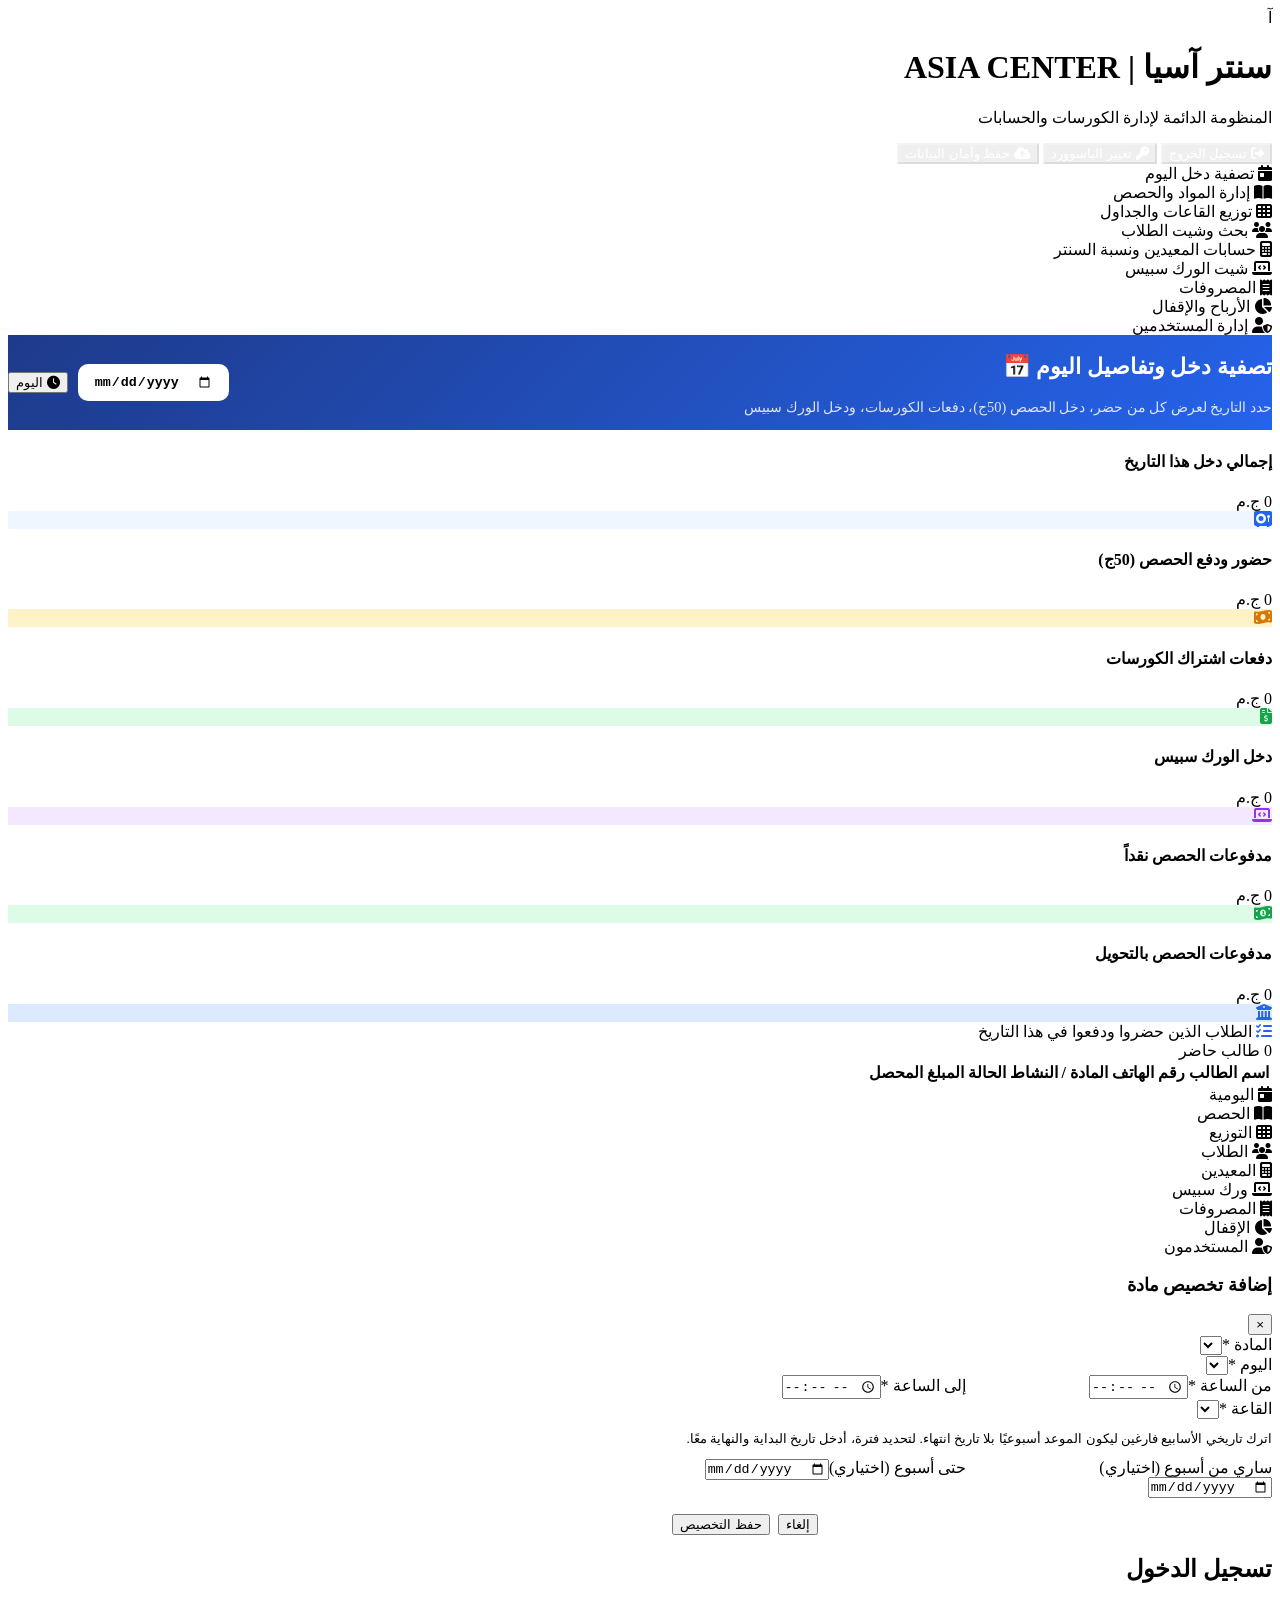
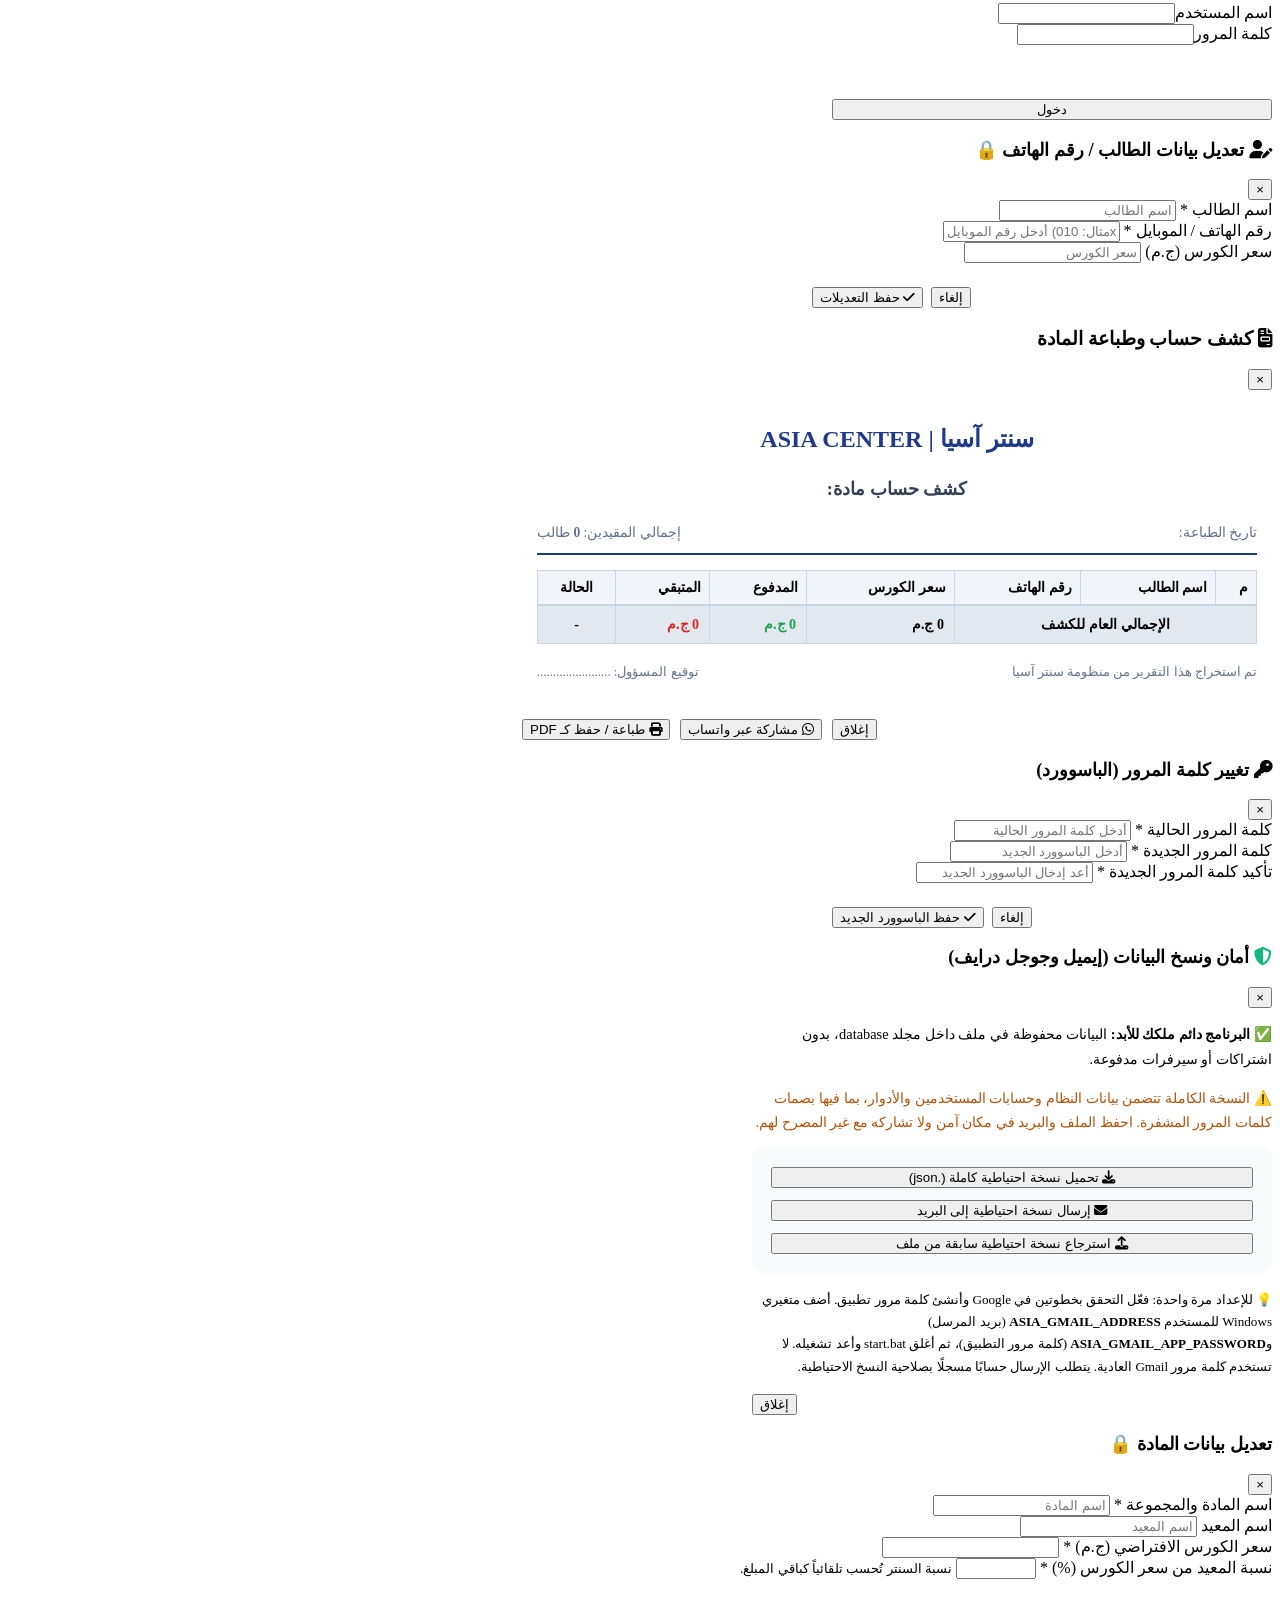
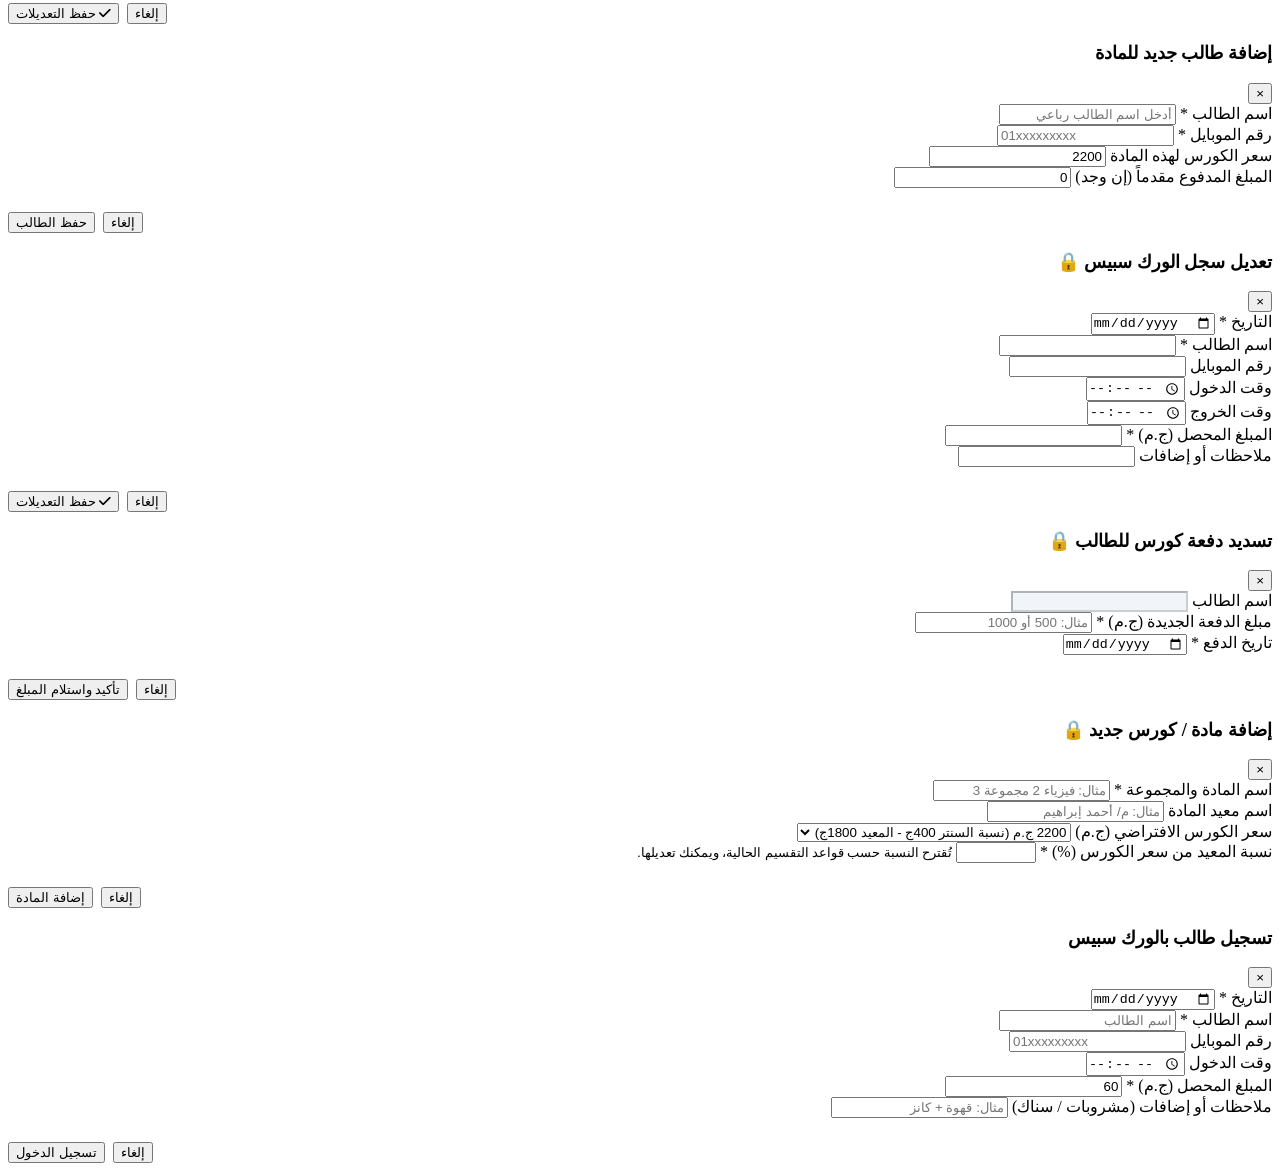
==== frontend/index.html @ b01e1845 "Add cash and transfer attendance tracking Co-authored-by: Copilot <223556219+Copilot@users.noreply.g" ====
<!DOCTYPE html>
<html lang="ar" dir="rtl">
<head>
<meta charset="UTF-8">
<meta name="viewport" content="width=device-width, initial-scale=1.0, maximum-scale=1.0, user-scalable=no">
<title>آسيا سنتر | ASIA CENTER</title>
<link rel="manifest" href="/manifest.json">
<meta name="apple-mobile-web-app-capable" content="yes">
<meta name="apple-mobile-web-app-status-bar-style" content="black-translucent">
<meta name="apple-mobile-web-app-title" content="آسيا">
<link rel="preconnect" href="https://fonts.googleapis.com">
<link rel="preconnect" href="https://fonts.gstatic.com" crossorigin>
<link href="https://fonts.googleapis.com/css2?family=Cairo:wght@400;600;700;800;900&display=swap" rel="stylesheet">
<link rel="stylesheet" href="https://cdnjs.cloudflare.com/ajax/libs/font-awesome/6.4.0/css/all.min.css">
<link rel="stylesheet" href="/css/style.css">
</head>
<body>
<header>
  <div class="brand">
    <div class="brand-logo">آ</div>
    <div>
      <h1>سنتر آسيا | ASIA CENTER</h1>
      <p>المنظومة الدائمة لإدارة الكورسات والحسابات</p>
    </div>
  </div>
  <div class="header-actions">
    <span id="current-user-label" style="color: white;"></span>
    <button class="btn btn-outline" style="color: white; border-color: rgba(255,255,255,0.25);" onclick="logoutUser()">
      <i class="fa-solid fa-right-from-bracket"></i> تسجيل الخروج
    </button>
    <button class="btn btn-outline" style="color: white; border-color: rgba(255,255,255,0.25);" onclick="openChangePasswordModal()">
      <i class="fa-solid fa-key"></i> تغيير الباسوورد
    </button>
    <button class="btn btn-outline" data-permission="backups.manage" style="color: white; border-color: rgba(255,255,255,0.25);" onclick="openBackupModal()">
      <i class="fa-solid fa-cloud-arrow-up"></i> حفظ وأمان البيانات
    </button>
  </div>
</header>

<div class="nav-bar">
  <div class="nav-item active" data-page-permission="data.view" onclick="switchTab('daily')"><i class="fa-solid fa-calendar-day"></i> تصفية دخل اليوم</div>
  <div class="nav-item" data-page-permission="courses.manage,students.manage,attendance.manage,payments.manage" onclick="switchTab('courses')"><i class="fa-solid fa-book-open"></i> إدارة المواد والحصص</div>
  <div class="nav-item" data-page-permission="courses.manage" onclick="switchTab('allocation')"><i class="fa-solid fa-table-cells"></i> توزيع القاعات والجداول</div>
  <div class="nav-item" data-page-permission="students.manage" onclick="switchTab('students')"><i class="fa-solid fa-users"></i> بحث وشيت الطلاب</div>
  <div class="nav-item" data-page-permission="courses.manage" onclick="switchTab('professors')"><i class="fa-solid fa-calculator"></i> حسابات المعيدين ونسبة السنتر</div>
  <div class="nav-item" data-page-permission="workspace.manage" onclick="switchTab('workspace')"><i class="fa-solid fa-laptop-code"></i> شيت الورك سبيس</div>
  <div class="nav-item" data-page-permission="expenses.manage" onclick="switchTab('expenses')"><i class="fa-solid fa-receipt"></i> المصروفات</div>
  <div class="nav-item" data-page-permission="closing.manage" onclick="switchTab('closing')"><i class="fa-solid fa-chart-pie"></i> الأرباح والإقفال</div>
  <div class="nav-item" data-permission="users.manage" onclick="switchTab('admin')"><i class="fa-solid fa-user-shield"></i> إدارة المستخدمين</div>
</div>

<div class="container">

  <!-- ================= TAB 1: DAILY FILTER & TODAY REVENUE ================= -->
  <section id="tab-daily" data-page-permission="data.view">
    <div class="box" style="background: linear-gradient(135deg, #1e3a8a, #2563eb); color: white;">
      <div style="display: flex; justify-content: space-between; align-items: center; flex-wrap: wrap; gap: 1rem;">
        <div>
          <h2 style="font-size: 1.4rem; font-weight: 800;">تصفية دخل وتفاصيل اليوم 📅</h2>
          <p style="opacity: 0.85; font-size: 0.9rem;">حدد التاريخ لعرض كل من حضر، دخل الحصص (50ج)، دفعات الكورسات، ودخل الورك سبيس</p>
        </div>
        <div style="display: flex; align-items: center; gap: 10px;">
          <input type="date" id="filter-date" class="form-control" style="padding: 0.6rem 1rem; border-radius: 10px; border: none; font-weight: bold; outline: none;" onchange="loadDailyReport()">
          <button class="btn btn-accent" onclick="setTodayDate()"><i class="fa-solid fa-clock"></i> اليوم</button>
        </div>
      </div>
    </div>

    <div class="stats-grid">
      <div class="stat-card">
        <div class="stat-info">
          <h4>إجمالي دخل هذا التاريخ</h4>
          <div class="stat-val" id="daily-total-income">0 ج.م</div>
        </div>
        <div class="stat-icon" style="background: #eff6ff; color: #2563eb;"><i class="fa-solid fa-vault"></i></div>
      </div>
      <div class="stat-card">
        <div class="stat-info">
          <h4>حضور ودفع الحصص (50ج)</h4>
          <div class="stat-val" id="daily-session-income">0 ج.م</div>
        </div>
        <div class="stat-icon" style="background: #fef3c7; color: #d97706;"><i class="fa-solid fa-money-bill-wave"></i></div>
      </div>
      <div class="stat-card">
        <div class="stat-info">
          <h4>دفعات اشتراك الكورسات</h4>
          <div class="stat-val" id="daily-course-income">0 ج.م</div>
        </div>
        <div class="stat-icon" style="background: #dcfce7; color: #16a34a;"><i class="fa-solid fa-file-invoice-dollar"></i></div>
      </div>
      <div class="stat-card">
        <div class="stat-info">
          <h4>دخل الورك سبيس</h4>
          <div class="stat-val" id="daily-ws-income">0 ج.م</div>
        </div>
        <div class="stat-icon" style="background: #f3e8ff; color: #9333ea;"><i class="fa-solid fa-laptop-code"></i></div>
      </div>
    </div>
    <div class="stats-grid">
      <div class="stat-card">
        <div class="stat-info">
          <h4>مدفوعات الحصص نقداً</h4>
          <div class="stat-val" id="daily-session-cash-income">0 ج.م</div>
        </div>
        <div class="stat-icon" style="background: #dcfce7; color: #16a34a;"><i class="fa-solid fa-money-bill-1-wave"></i></div>
      </div>
      <div class="stat-card">
        <div class="stat-info">
          <h4>مدفوعات الحصص بالتحويل</h4>
          <div class="stat-val" id="daily-session-transfer-income">0 ج.م</div>
        </div>
        <div class="stat-icon" style="background: #dbeafe; color: #2563eb;"><i class="fa-solid fa-building-columns"></i></div>
      </div>
    </div>

    <!-- Daily Details Breakdown -->
    <div class="box">
      <div class="box-header">
        <div class="box-title"><i class="fa-solid fa-list-check" style="color: #2563eb;"></i> الطلاب الذين حضروا ودفعوا في هذا التاريخ</div>
        <span class="badge badge-primary" id="daily-students-count">0 طالب حاضر</span>
      </div>
      <div class="table-responsive">
        <table>
          <thead>
            <tr>
              <th>اسم الطالب</th>
              <th>رقم الهاتف</th>
              <th>المادة / النشاط</th>
              <th>الحالة</th>
              <th>المبلغ المحصل</th>
            </tr>
          </thead>
          <tbody id="daily-table-body">
            <!-- Rendered by JS -->
          </tbody>
        </table>
      </div>
    </div>
  </section>

  <!-- ================= TAB 2: COURSES & SESSIONS ================= -->
  <section id="tab-courses" data-page-permission="courses.manage,students.manage,attendance.manage,payments.manage" style="display: none;">
    <div class="box">
      <div class="box-header">
        <div class="box-title"><i class="fa-solid fa-book" style="color: var(--primary-light);"></i> قائمة المواد والكورسات المتاحة</div>
        <div style="display: flex; gap: 10px; flex-wrap: wrap;">
          <div class="input-group">
            <i class="fa-solid fa-search"></i>
            <input type="text" id="course-search-input" placeholder="ابحث عن مادة..." oninput="filterCoursesList()">
          </div>
          <button class="btn btn-primary" onclick="openAddCourseModalWithLock()"><i class="fa-solid fa-plus"></i> إضافة مادة جديدة 🔒</button>
        </div>
      </div>
      <div class="table-responsive">
        <table>
          <thead>
            <tr>
              <th>المادة</th>
              <th>المعيد</th>
              <th>عدد الطلاب</th>
              <th>سعر الكورس</th>
              <th>نسبة المعيد</th>
              <th>المحصل للكورس</th>
              <th>محصل الحصص نقداً</th>
              <th>محصل الحصص تحويلاً</th>
              <th>الإجراءات</th>
            </tr>
          </thead>
          <tbody id="courses-table-body">
            <!-- Rendered by JS -->
          </tbody>
        </table>
      </div>
    </div>

    <!-- Active Session Manager Modal / View -->
    <div id="active-course-box" class="box" style="display: none; border: 2px solid var(--primary-light);">
      <div class="box-header">
        <div>
          <span class="badge badge-primary" id="session-badge">تسجيل الحصة</span>
          <h3 id="current-course-title" style="font-size: 1.3rem; margin-top: 5px;">اسم المادة</h3>
        </div>
        <div style="display: flex; gap: 8px; flex-wrap: wrap;">
          <input type="date" id="session-date-input" style="padding: 0.5rem; border-radius: 8px; border: 1px solid var(--border);" onchange="if (currentCourseIndex !== null) renderCourseStudents(currentCourseIndex)">
          <button class="btn btn-primary" onclick="openPrintCourseSheet()"><i class="fa-solid fa-print"></i> كشف وطباعة المادة</button>
          <button class="btn btn-success" onclick="openAddStudentToCourseModalWithLock()"><i class="fa-solid fa-user-plus"></i> إضافة طالب 🔒</button>
          <button class="btn btn-outline" onclick="closeCourseSession()"><i class="fa-solid fa-xmark"></i> إغلاق</button>
        </div>
      </div>
      
      <p style="font-size: 0.85rem; color: var(--text-muted); margin-bottom: 1rem;">
        💡 <b>حماية النظام:</b> يمكنك تسجيل الحضور وتحصيل الـ 50 فوراً، ولكن <u>التعديل بعد الدفع أو إلغاء الحضور أو حذف الطالب</u> محمي بالباسوورد لضمان عدم التلاعب.
      </p>

      <div class="table-responsive">
        <table>
          <thead>
            <tr>
              <th>م</th>
              <th>اسم الطالب</th>
              <th>رقم الهاتف</th>
              <th>سعر الكورس</th>
              <th>المدفوع للكورس</th>
              <th>المتبقي</th>
              <th>تسديد دفعة</th>
              <th>حضر اليوم؟</th>
              <th>نقداً 50ج؟</th>
              <th>تحويل 50ج؟</th>
              <th>تعديل</th>
              <th>إجراءات</th>
            </tr>
          </thead>
          <tbody id="course-students-body">
            <!-- Rendered by JS -->
          </tbody>
        </table>
      </div>
    </div>
  </section>

  <section id="tab-allocation" data-page-permission="courses.manage" style="display: none;">
    <div class="box">
      <div class="box-header">
        <div>
          <div class="box-title"><i class="fa-solid fa-table-cells" style="color: var(--primary-light);"></i> توزيع المواد على القاعات والجدول الأسبوعي</div>
          <p style="font-size:.88rem;color:var(--text-muted);margin-top:.35rem;">عرض أسبوعي من السبت إلى الجمعة. يمكن تخصيص أكثر من موعد للمادة وتحديد فترة الأسابيع.</p>
        </div>
        <button class="btn btn-primary" data-permission="courses.manage" onclick="openAllocationModal()"><i class="fa-solid fa-plus"></i> إضافة تخصيص</button>
      </div>
      <div id="allocation-room-filters" class="allocation-room-filters" aria-label="تصفية الجدول حسب القاعة"></div>
      <div id="allocation-matrix" class="allocation-matrix"></div>
    </div>

    <div class="box">
      <div class="box-header">
        <div>
          <div class="box-title"><i class="fa-solid fa-door-open" style="color:var(--accent);"></i> إدارة القاعات</div>
          <p style="font-size:.88rem;color:var(--text-muted);margin-top:.35rem;">أضف أسماء القاعات لاستخدامها في التخصيصات. لا يمكن حذف قاعة مرتبطة بموعد.</p>
        </div>
      </div>
      <form onsubmit="addAllocationRoom(event)" data-permission="courses.manage" style="display:flex;gap:.7rem;flex-wrap:wrap;align-items:end;">
        <div class="form-group" style="margin:0;min-width:220px;">
          <label for="allocation-room-name">اسم القاعة</label>
          <input id="allocation-room-name" maxlength="80" required placeholder="مثال: القاعة 1">
        </div>
        <button class="btn btn-primary" type="submit"><i class="fa-solid fa-plus"></i> إضافة قاعة</button>
      </form>
      <div id="allocation-rooms-list" style="display:flex;gap:.6rem;flex-wrap:wrap;margin-top:1rem;"></div>
    </div>
  </section>

  <!-- ================= TAB 3: SEARCH ALL STUDENTS ================= -->
  <section id="tab-students" data-page-permission="students.manage" style="display: none;">
    <div class="box">
      <div class="box-header">
        <div class="box-title"><i class="fa-solid fa-address-book" style="color: var(--primary-light);"></i> الاستعلام الشامل عن الطلاب والمواد المسجلة</div>
        <div class="input-group">
          <i class="fa-solid fa-search"></i>
          <input type="text" id="global-student-search" placeholder="ابحث باسم الطالب أو رقم الهاتف..." oninput="renderStudentsDirectory()">
        </div>
      </div>
      <div class="stats-grid">
        <div class="stat-card">
          <div class="stat-info">
            <h4>إجمالي مدفوعات الحصص نقداً</h4>
            <div class="stat-val" id="students-session-cash-income">0 ج.م</div>
          </div>
          <div class="stat-icon" style="background: #dcfce7; color: #16a34a;"><i class="fa-solid fa-money-bill-1-wave"></i></div>
        </div>
        <div class="stat-card">
          <div class="stat-info">
            <h4>إجمالي مدفوعات الحصص بالتحويل</h4>
            <div class="stat-val" id="students-session-transfer-income">0 ج.م</div>
          </div>
          <div class="stat-icon" style="background: #dbeafe; color: #2563eb;"><i class="fa-solid fa-building-columns"></i></div>
        </div>
      </div>
      <div id="students-directory-results">
        <!-- Rendered by JS -->
      </div>
    </div>
  </section>

  <!-- ================= TAB 4: PROFESSORS & REVENUE SPLIT ================= -->
  <section id="tab-professors" data-page-permission="courses.manage" style="display: none;">
    <div class="box">
      <div class="box-header">
        <div>
          <div class="box-title"><i class="fa-solid fa-scale-balanced" style="color: var(--accent);"></i> تفاصيل حصة السنتر ونسبة المعيد لكل مادة</div>
          <p style="font-size: 0.85rem; color: var(--text-muted); margin-top: 4px;">
            تحدد نسبة المعيد لكل مادة، ويحصل السنتر على النسبة المتبقية من سعر الكورس لكل طالب.
          </p>
        </div>
      </div>
      <div class="table-responsive">
        <table>
          <thead>
            <tr>
              <th>المادة</th>
              <th>المعيد</th>
              <th>سعر الكورس</th>
              <th>نسبة المعيد</th>
              <th>عدد الطلاب</th>
              <th>إجمالي المستحق</th>
              <th>المحصل الفعلي</th>
              <th>نسبة السنتر (المكان)</th>
              <th>مستحق المعيد الصافي</th>
            </tr>
          </thead>
          <tbody id="professors-table-body">
            <!-- Rendered by JS -->
          </tbody>
        </table>
      </div>
    </div>
  </section>

  <!-- ================= TAB 5: WORKSPACE ================= -->
  <section id="tab-workspace" data-page-permission="workspace.manage" style="display: none;">
    <div class="box">
      <div class="box-header">
        <div class="box-title"><i class="fa-solid fa-laptop-code" style="color: #9333ea;"></i> شيت الورك سبيس (تسجيل اليومية والحسابات)</div>
        <div style="display: flex; gap: 8px;">
          <button class="btn btn-primary" onclick="openAddWorkspaceModal()"><i class="fa-solid fa-plus"></i> تسجيل طالب بالورك سبيس</button>
        </div>
      </div>
      <div class="table-responsive">
        <table>
          <thead>
            <tr>
              <th>التاريخ</th>
              <th>اسم الطالب</th>
              <th>رقم الموبايل</th>
              <th>وقت الدخول</th>
              <th>وقت الخروج</th>
              <th>إضافات / مشروبات</th>
              <th>المبلغ المحصل</th>
              <th>إجراءات</th>
            </tr>
          </thead>
          <tbody id="workspace-table-body">
            <!-- Rendered by JS -->
          </tbody>
        </table>
      </div>
    </div>
  </section>

  <!-- ================= TAB 6: EXPENSES ================= -->
  <section id="tab-expenses" data-page-permission="expenses.manage" style="display: none;">
    <div class="box">
      <div class="box-header">
        <div class="box-title"><i class="fa-solid fa-receipt" style="color: var(--danger);"></i> تسجيل المصروفات</div>
      </div>
      <form id="expense-form" onsubmit="saveExpense(event)" style="display: grid; grid-template-columns: repeat(auto-fit, minmax(180px, 1fr)); gap: 1rem; align-items: end;">
        <div class="form-group" style="margin-bottom: 0;">
          <label for="expense-date">التاريخ *</label>
          <input type="date" id="expense-date" required>
        </div>
        <div class="form-group" style="margin-bottom: 0;">
          <label for="expense-name">اسم المصروف *</label>
          <input type="text" id="expense-name" maxlength="120" placeholder="مثال: فاتورة كهرباء" required>
        </div>
        <div class="form-group" style="margin-bottom: 0;">
          <label for="expense-amount">المبلغ (ج.م) *</label>
          <input type="number" id="expense-amount" min="0.01" step="0.01" placeholder="0.00" required>
        </div>
        <div class="form-group" style="margin-bottom: 0;">
          <label for="expense-type">النوع *</label>
          <input type="text" id="expense-type" maxlength="80" placeholder="مثال: مرافق، صيانة، مستلزمات" required>
        </div>
        <button class="btn btn-primary" type="submit"><i class="fa-solid fa-plus"></i> حفظ المصروف</button>
      </form>
    </div>
    <div class="box">
      <div class="box-header">
        <div class="box-title"><i class="fa-solid fa-list" style="color: var(--primary-light);"></i> سجل المصروفات</div>
        <span class="badge badge-danger" id="expenses-total">إجمالي المصروفات: 0 ج.م</span>
      </div>
      <div class="table-responsive">
        <table>
          <thead>
            <tr>
              <th>التاريخ</th>
              <th>اسم المصروف</th>
              <th>النوع</th>
              <th>المبلغ</th>
              <th>إجراءات</th>
            </tr>
          </thead>
          <tbody id="expenses-table-body">
            <!-- Rendered by JS -->
          </tbody>
        </table>
      </div>
    </div>
  </section>

  <!-- ================= TAB 7: PROFIT AND CLOSING ================= -->
  <section id="tab-closing" data-page-permission="closing.manage" style="display: none;">
    <div class="box">
      <div class="box-header">
        <div>
          <div class="box-title"><i class="fa-solid fa-users-gear" style="color: var(--primary-light);"></i> الملاك ونسب الأرباح</div>
          <p style="font-size: 0.85rem; color: var(--text-muted); margin-top: 4px;">نسب الملاك تُحتسب من صافي ربح الفترة. أي نسبة متبقية تبقى ربحاً محتجزاً للمركز.</p>
        </div>
      </div>
      <form id="owner-form" onsubmit="addOwner(event)" style="display: grid; grid-template-columns: repeat(auto-fit, minmax(180px, 1fr)); gap: 1rem; align-items: end;">
        <div class="form-group" style="margin-bottom: 0;">
          <label for="owner-name">اسم المالك *</label>
          <input type="text" id="owner-name" maxlength="120" required>
        </div>
        <div class="form-group" style="margin-bottom: 0;">
          <label for="owner-percentage">نسبة المالك من الربح (%) *</label>
          <input type="number" id="owner-percentage" min="0.01" max="100" step="0.01" required>
        </div>
        <button class="btn btn-primary" type="submit"><i class="fa-solid fa-plus"></i> إضافة مالك</button>
      </form>
      <div class="table-responsive" style="margin-top: 1.2rem;">
        <table>
          <thead><tr><th>المالك</th><th>نسبة الربح</th><th>إجراءات</th></tr></thead>
          <tbody id="owners-table-body"></tbody>
        </table>
      </div>
    </div>

    <div class="box">
      <div class="box-header">
        <div>
          <div class="box-title"><i class="fa-solid fa-calculator" style="color: var(--success);"></i> حساب دخل وأرباح الفترة</div>
          <p style="font-size: 0.85rem; color: var(--text-muted); margin-top: 4px;">يُحسب دخل الكورسات من المبالغ المحصلة بعد خصم نسبة المعيد، إضافة إلى دخل الحصص والورك سبيس، ثم تُخصم المصروفات المسجلة خلال الفترة. عند الخسارة لا تُصرف حصص للملاك، وتظهر الخسارة على المركز.</p>
        </div>
      </div>
      <div style="display: grid; grid-template-columns: repeat(auto-fit, minmax(180px, 1fr)); gap: 1rem; align-items: end;">
        <div class="form-group" style="margin-bottom: 0;">
          <label for="closing-start-date">من تاريخ *</label>
          <input type="date" id="closing-start-date" required>
        </div>
        <div class="form-group" style="margin-bottom: 0;">
          <label for="closing-end-date">إلى تاريخ *</label>
          <input type="date" id="closing-end-date" required>
        </div>
        <button class="btn btn-outline" onclick="previewClosing()" type="button"><i class="fa-solid fa-magnifying-glass-chart"></i> حساب المعاينة</button>
        <button class="btn btn-primary" onclick="createClosingWithLock()" type="button"><i class="fa-solid fa-file-circle-check"></i> إنشاء إقفال للفترة</button>
      </div>
      <div id="closing-preview" style="display: none; margin-top: 1.2rem;"></div>
    </div>

    <div class="box">
      <div class="box-header">
        <div class="box-title"><i class="fa-solid fa-clipboard-check" style="color: var(--accent);"></i> سجل الإقفالات والتوزيعات</div>
      </div>
      <div id="closings-list"></div>
    </div>
  </section>

  <section id="tab-admin" data-permission="users.manage" style="display: none;">
    <div class="box">
      <div class="box-header">
        <div class="box-title"><i class="fa-solid fa-users-gear" style="color: var(--primary-light);"></i> المستخدمون والصلاحيات</div>
      </div>
      <form id="admin-user-form" onsubmit="saveAdminUser(event)" style="display: grid; grid-template-columns: repeat(auto-fit, minmax(170px, 1fr)); gap: 1rem; align-items: end;">
        <input type="hidden" id="admin-user-original">
        <div class="form-group" style="margin: 0;"><label for="admin-user-name">اسم المستخدم</label><input id="admin-user-name" required minlength="3" maxlength="40"></div>
        <div class="form-group" style="margin: 0;"><label for="admin-user-password">كلمة المرور (12 حرفًا على الأقل)</label><input id="admin-user-password" type="password" minlength="12" autocomplete="new-password"></div>
        <div class="form-group" style="margin: 0;"><label for="admin-user-role">الدور</label><select id="admin-user-role" required></select></div>
        <label style="display:flex;gap:.5rem;align-items:center;"><input type="checkbox" id="admin-user-active" checked> حساب نشط</label>
        <button class="btn btn-primary" type="submit">حفظ المستخدم</button>
        <button class="btn btn-outline" type="button" onclick="resetAdminUserForm()">إلغاء التعديل</button>
      </form>
      <div class="table-responsive" style="margin-top: 1rem;">
        <table><thead><tr><th>المستخدم</th><th>الدور</th><th>الحالة</th><th>إجراءات</th></tr></thead><tbody id="admin-users-body"></tbody></table>
      </div>
    </div>
    <div class="box">
      <div class="box-header"><div class="box-title"><i class="fa-solid fa-shield-halved"></i> الأدوار والصلاحيات</div></div>
      <form id="admin-role-form" onsubmit="saveAdminRole(event)">
        <input type="hidden" id="admin-role-id">
        <div class="form-group"><label for="admin-role-name">اسم الدور</label><input id="admin-role-name" required maxlength="80"></div>
        <p style="color:var(--text-muted);font-size:.86rem;">تتطلب صلاحيات إدارة البيانات صلاحية عرض بيانات النظام.</p>
        <div id="admin-permission-options" style="display:grid;grid-template-columns:repeat(auto-fit,minmax(210px,1fr));gap:.7rem;margin:1rem 0;"></div>
        <button class="btn btn-primary" type="submit">حفظ الدور</button>
        <button class="btn btn-outline" type="button" onclick="resetAdminRoleForm()">دور جديد</button>
      </form>
      <div id="admin-roles-list" style="margin-top:1rem;"></div>
    </div>
  </section>

  <section id="tab-access-denied" style="display: none;">
    <div class="box">
      <div class="box-title">لا توجد صلاحية لعرض بيانات النظام</div>
      <p style="margin-top:.6rem;color:var(--text-muted);">اطلب من مدير النظام إضافة صلاحية عرض بيانات النظام إلى دورك.</p>
    </div>
  </section>

</div>

<!-- BOTTOM BAR FOR MOBILE -->
<div class="bottom-bar">
  <div class="bottom-bar-item active" data-page-permission="data.view" onclick="switchTab('daily')"><i class="fa-solid fa-calendar-day"></i> اليومية</div>
  <div class="bottom-bar-item" data-page-permission="courses.manage,students.manage,attendance.manage,payments.manage" onclick="switchTab('courses')"><i class="fa-solid fa-book-open"></i> الحصص</div>
  <div class="bottom-bar-item" data-page-permission="courses.manage" onclick="switchTab('allocation')"><i class="fa-solid fa-table-cells"></i> التوزيع</div>
  <div class="bottom-bar-item" data-page-permission="students.manage" onclick="switchTab('students')"><i class="fa-solid fa-users"></i> الطلاب</div>
  <div class="bottom-bar-item" data-page-permission="courses.manage" onclick="switchTab('professors')"><i class="fa-solid fa-calculator"></i> المعيدين</div>
  <div class="bottom-bar-item" data-page-permission="workspace.manage" onclick="switchTab('workspace')"><i class="fa-solid fa-laptop-code"></i> ورك سبيس</div>
  <div class="bottom-bar-item" data-page-permission="expenses.manage" onclick="switchTab('expenses')"><i class="fa-solid fa-receipt"></i> المصروفات</div>
  <div class="bottom-bar-item" data-page-permission="closing.manage" onclick="switchTab('closing')"><i class="fa-solid fa-chart-pie"></i> الإقفال</div>
  <div class="bottom-bar-item" data-permission="users.manage" onclick="switchTab('admin')"><i class="fa-solid fa-user-shield"></i> المستخدمون</div>
</div>

<!-- ================= MODALS ================= -->
<div class="modal-overlay" id="modal-allocation">
  <div class="modal" style="max-width:600px;">
    <div class="modal-header">
      <h3 id="allocation-modal-title" style="font-size:1.15rem;font-weight:800;">إضافة تخصيص مادة</h3>
      <button class="modal-close" onclick="closeModal('modal-allocation')">&times;</button>
    </div>
    <input type="hidden" id="allocation-id">
    <div class="form-group"><label for="allocation-course">المادة *</label><select id="allocation-course" required></select></div>
    <div class="form-group"><label for="allocation-day">اليوم *</label><select id="allocation-day" required></select></div>
    <div style="display:grid;grid-template-columns:repeat(auto-fit,minmax(160px,1fr));gap:.8rem;">
      <div class="form-group"><label for="allocation-start">من الساعة *</label><input type="time" id="allocation-start" required></div>
      <div class="form-group"><label for="allocation-end">إلى الساعة *</label><input type="time" id="allocation-end" required></div>
    </div>
    <div class="form-group"><label for="allocation-room">القاعة *</label><select id="allocation-room" required></select></div>
    <p style="font-size:.84rem;color:var(--text-muted);margin:.7rem 0;">اترك تاريخي الأسابيع فارغين ليكون الموعد أسبوعيًا بلا تاريخ انتهاء. لتحديد فترة، أدخل تاريخ البداية والنهاية معًا.</p>
    <div style="display:grid;grid-template-columns:repeat(auto-fit,minmax(180px,1fr));gap:.8rem;">
      <div class="form-group"><label for="allocation-week-start">ساري من أسبوع (اختياري)</label><input type="date" id="allocation-week-start"></div>
      <div class="form-group"><label for="allocation-week-end">حتى أسبوع (اختياري)</label><input type="date" id="allocation-week-end"></div>
    </div>
    <div style="display:flex;gap:8px;justify-content:flex-end;margin-top:1rem;">
      <button class="btn btn-outline" onclick="closeModal('modal-allocation')">إلغاء</button>
      <button class="btn btn-primary" onclick="saveAllocation()">حفظ التخصيص</button>
    </div>
  </div>
</div>

<div class="modal-overlay open" id="modal-auth" style="z-index: 5000;">
  <div class="modal" style="max-width: 440px;">
    <h2 id="auth-title">تسجيل الدخول</h2>
    <p id="auth-description" style="margin: .7rem 0 1.2rem;"></p>
    <form id="auth-form" onsubmit="submitAuthForm(event)">
      <div class="form-group"><label for="auth-username">اسم المستخدم</label><input id="auth-username" required autocomplete="username"></div>
      <div class="form-group"><label for="auth-password">كلمة المرور</label><input id="auth-password" type="password" required autocomplete="current-password"></div>
      <div id="auth-confirm-group" class="form-group" style="display:none;"><label for="auth-confirm-password">تأكيد كلمة المرور</label><input id="auth-confirm-password" type="password" autocomplete="new-password"></div>
      <p id="auth-error" role="alert" style="color:#dc2626;min-height:1.4em;"></p>
      <button class="btn btn-primary" id="auth-submit" type="submit" style="width:100%;">دخول</button>
    </form>
  </div>
</div>
<!-- Modal Edit Student Info (Phone & Name) -->
<div class="modal-overlay" id="modal-edit-student" style="z-index: 1600;">
  <div class="modal" style="max-width: 460px;">
    <div class="modal-header">
      <h3 style="font-size: 1.15rem; font-weight: 800;"><i class="fa-solid fa-user-pen" style="color: var(--primary-light);"></i> تعديل بيانات الطالب / رقم الهاتف 🔒</h3>
      <button class="modal-close" onclick="closeModal('modal-edit-student')">&times;</button>
    </div>
    <input type="hidden" id="edit-stu-idx">
    <div class="form-group">
      <label>اسم الطالب *</label>
      <input type="text" id="edit-stu-name" placeholder="اسم الطالب">
    </div>
    <div class="form-group">
      <label>رقم الهاتف / الموبايل *</label>
      <input type="tel" id="edit-stu-phone" placeholder="أدخل رقم الموبايل (مثال: 010xxxxxxxx)">
    </div>
    <div class="form-group">
      <label>سعر الكورس (ج.م)</label>
      <input type="number" id="edit-stu-fee" placeholder="سعر الكورس">
    </div>
    <div style="display: flex; gap: 8px; justify-content: flex-end; margin-top: 1.5rem;">
      <button class="btn btn-outline" onclick="closeModal('modal-edit-student')">إلغاء</button>
      <button class="btn btn-primary" onclick="saveEditedStudent()"><i class="fa-solid fa-check"></i> حفظ التعديلات</button>
    </div>
  </div>
</div>

<!-- Modal Printable Course Sheet & Share -->
<div class="modal-overlay" id="modal-print-course" style="z-index: 1700;">
  <div class="modal" style="max-width: 750px; width: 95%;">
    <div class="modal-header no-print">
      <h3 style="font-size: 1.2rem; font-weight: 800;"><i class="fa-solid fa-file-invoice" style="color: var(--primary-light);"></i> كشف حساب وطباعة المادة</h3>
      <button class="modal-close" onclick="closeModal('modal-print-course')">&times;</button>
    </div>

    <!-- Printable Area -->
    <div id="printable-sheet-area" style="background: white; padding: 15px; border-radius: 10px;">
      <div style="text-align: center; border-bottom: 2px solid #1e3a8a; padding-bottom: 12px; margin-bottom: 15px;">
        <h2 style="color: #1e3a8a; font-size: 1.5rem; font-weight: 900; margin-bottom: 3px;">سنتر آسيا | ASIA CENTER</h2>
        <h4 id="print-sheet-title" style="color: #334155; font-size: 1.15rem; font-weight: 700;">كشف حساب مادة: </h4>
        <div style="display: flex; justify-content: space-between; font-size: 0.85rem; color: #64748b; margin-top: 8px;">
          <span>تاريخ الطباعة: <b id="print-sheet-date"></b></span>
          <span>إجمالي المقيدين: <b id="print-sheet-count">0</b> طالب</span>
        </div>
      </div>

      <div class="table-responsive">
        <table style="width: 100%; border-collapse: collapse; font-size: 0.88rem; text-align: right;">
          <thead>
            <tr style="background: #f1f5f9; border-bottom: 2px solid #cbd5e1;">
              <th style="padding: 8px; border: 1px solid #cbd5e1;">م</th>
              <th style="padding: 8px; border: 1px solid #cbd5e1;">اسم الطالب</th>
              <th style="padding: 8px; border: 1px solid #cbd5e1;">رقم الهاتف</th>
              <th style="padding: 8px; border: 1px solid #cbd5e1;">سعر الكورس</th>
              <th style="padding: 8px; border: 1px solid #cbd5e1;">المدفوع</th>
              <th style="padding: 8px; border: 1px solid #cbd5e1;">المتبقي</th>
              <th style="padding: 8px; border: 1px solid #cbd5e1; text-align: center;">الحالة</th>
            </tr>
          </thead>
          <tbody id="print-sheet-tbody">
            <!-- Rendered by JS -->
          </tbody>
          <tfoot>
            <tr style="background: #e2e8f0; font-weight: bold; border-top: 2px solid #94a3b8;">
              <td colspan="3" style="padding: 10px; border: 1px solid #cbd5e1; text-align: center;">الإجمالي العام للكشف</td>
              <td id="print-total-fee" style="padding: 10px; border: 1px solid #cbd5e1;">0 ج.م</td>
              <td id="print-total-paid" style="padding: 10px; border: 1px solid #cbd5e1; color: #16a34a;">0 ج.م</td>
              <td id="print-total-rem" style="padding: 10px; border: 1px solid #cbd5e1; color: #dc2626;">0 ج.م</td>
              <td id="print-total-status" style="padding: 10px; border: 1px solid #cbd5e1; text-align: center;">-</td>
            </tr>
          </tfoot>
        </table>
      </div>

      <div style="margin-top: 20px; font-size: 0.8rem; color: #64748b; display: flex; justify-content: space-between;">
        <span>تم استخراج هذا التقرير من منظومة سنتر آسيا</span>
        <span>توقيع المسؤول: .......................</span>
      </div>
    </div>

    <!-- Modal Actions (Hidden in Print) -->
    <div class="no-print" style="display: flex; gap: 10px; justify-content: flex-end; margin-top: 1.5rem; flex-wrap: wrap;">
      <button class="btn btn-outline" onclick="closeModal('modal-print-course')">إغلاق</button>
      <button class="btn btn-accent" onclick="shareCourseSheetWhatsApp()"><i class="fa-brands fa-whatsapp"></i> مشاركة عبر واتساب</button>
      <button class="btn btn-primary" onclick="window.print()"><i class="fa-solid fa-print"></i> طباعة / حفظ كـ PDF</button>
    </div>
  </div>
</div>


<!-- Modal Change Password -->
<div class="modal-overlay" id="modal-change-password" style="z-index: 1500;">
  <div class="modal" style="max-width: 440px;">
    <div class="modal-header">
      <h3 style="font-size: 1.15rem; font-weight: 800;"><i class="fa-solid fa-key" style="color: var(--accent);"></i> تغيير كلمة المرور (الباسوورد)</h3>
      <button class="modal-close" onclick="closeModal('modal-change-password')">&times;</button>
    </div>
    <div class="form-group">
      <label>كلمة المرور الحالية *</label>
      <input type="password" id="current-pwd-input" placeholder="أدخل كلمة المرور الحالية">
    </div>
    <div class="form-group">
      <label>كلمة المرور الجديدة *</label>
      <input type="password" id="new-pwd-input" placeholder="أدخل الباسوورد الجديد">
    </div>
    <div class="form-group">
      <label>تأكيد كلمة المرور الجديدة *</label>
      <input type="password" id="confirm-pwd-input" placeholder="أعد إدخال الباسوورد الجديد">
    </div>
    <div style="display: flex; gap: 8px; justify-content: flex-end; margin-top: 1.5rem;">
      <button class="btn btn-outline" onclick="closeModal('modal-change-password')">إلغاء</button>
      <button class="btn btn-success" onclick="saveNewPassword()"><i class="fa-solid fa-check"></i> حفظ الباسوورد الجديد</button>
    </div>
  </div>
</div>

<!-- Modal Cloud & Backup Info -->
<div class="modal-overlay" id="modal-backup-info" style="z-index: 1500;">
  <div class="modal" style="max-width: 520px;">
    <div class="modal-header">
      <h3 style="font-size: 1.15rem; font-weight: 800;"><i class="fa-solid fa-shield-halved" style="color: #10b981;"></i> أمان ونسخ البيانات (إيميل وجوجل درايف)</h3>
      <button class="modal-close" onclick="closeModal('modal-backup-info')">&times;</button>
    </div>
    <div style="font-size: 0.9rem; line-height: 1.7; color: var(--text);">
      <p style="margin-bottom: 0.8rem;">
        ✅ <b>البرنامج دائم ملكك للأبد:</b> البيانات محفوظة في ملف داخل مجلد database، بدون اشتراكات أو سيرفرات مدفوعة.
      </p>
      <p style="margin-bottom: 0.8rem; color: #b45309;">
        ⚠️ النسخة الكاملة تتضمن بيانات النظام وحسابات المستخدمين والأدوار، بما فيها بصمات كلمات المرور المشفرة. احفظ الملف والبريد في مكان آمن ولا تشاركه مع غير المصرح لهم.
      </p>
      <div style="background: #f8fafc; padding: 1.2rem; border-radius: 12px; border: 1px solid var(--border); margin-bottom: 1rem; display: flex; flex-direction: column; gap: 0.75rem;">
        <button class="btn btn-primary" onclick="exportDataBackup()"><i class="fa-solid fa-download"></i> تحميل نسخة احتياطية كاملة (.json)</button>
        <button class="btn btn-accent" onclick="sendBackupToEmail()"><i class="fa-solid fa-envelope"></i> إرسال نسخة احتياطية إلى البريد</button>
        <button class="btn btn-outline" onclick="document.getElementById('import-file-input').click()"><i class="fa-solid fa-upload"></i> استرجاع نسخة احتياطية سابقة من ملف</button>
        <input type="file" id="import-file-input" style="display: none;" accept=".json" onchange="importDataBackup(event)">
      </div>
      <p style="font-size: 0.82rem; color: var(--text-muted);">
        💡 للإعداد مرة واحدة: فعّل التحقق بخطوتين في Google وأنشئ كلمة مرور تطبيق. أضف متغيري Windows للمستخدم
        <b>ASIA_GMAIL_ADDRESS</b> (بريد المرسل) و<b>ASIA_GMAIL_APP_PASSWORD</b> (كلمة مرور التطبيق)، ثم أغلق start.bat وأعد تشغيله.
        لا تستخدم كلمة مرور Gmail العادية. يتطلب الإرسال حسابًا مسجلًا بصلاحية النسخ الاحتياطية.
      </p>
    </div>
    <div style="text-align: left; margin-top: 1rem;">
      <button class="btn btn-outline" onclick="closeModal('modal-backup-info')">إغلاق</button>
    </div>
  </div>
</div>

<!-- Modal Edit Course -->
<div class="modal-overlay" id="modal-edit-course">
  <div class="modal">
    <div class="modal-header">
      <h3 style="font-size: 1.15rem; font-weight: 700;">تعديل بيانات المادة 🔒</h3>
      <button class="modal-close" onclick="closeModal('modal-edit-course')">&times;</button>
    </div>
    <input type="hidden" id="edit-course-idx">
    <div class="form-group">
      <label>اسم المادة والمجموعة *</label>
      <input type="text" id="edit-course-name" placeholder="اسم المادة">
    </div>
    <div class="form-group">
      <label>اسم المعيد</label>
      <input type="text" id="edit-course-prof" placeholder="اسم المعيد">
    </div>
    <div class="form-group">
      <label>سعر الكورس الافتراضي (ج.م) *</label>
      <input type="number" id="edit-course-fee" min="1" step="any">
    </div>
    <div class="form-group">
      <label>نسبة المعيد من سعر الكورس (%) *</label>
      <input type="number" id="edit-course-instructor-percentage" min="0" max="100" step="0.01">
      <small style="color: var(--text-muted);">نسبة السنتر تُحسب تلقائياً كباقي المبلغ.</small>
    </div>
    <div style="display: flex; gap: 8px; justify-content: flex-end; margin-top: 1.5rem;">
      <button class="btn btn-outline" onclick="closeModal('modal-edit-course')">إلغاء</button>
      <button class="btn btn-primary" onclick="saveEditedCourse()"><i class="fa-solid fa-check"></i> حفظ التعديلات</button>
    </div>
  </div>
</div>

<!-- Modal Add Student to Course -->
<div class="modal-overlay" id="modal-add-student">
  <div class="modal">
    <div class="modal-header">
      <h3 style="font-size: 1.15rem; font-weight: 700;">إضافة طالب جديد للمادة</h3>
      <button class="modal-close" onclick="closeModal('modal-add-student')">&times;</button>
    </div>
    <div class="form-group">
      <label>اسم الطالب *</label>
      <input type="text" id="new-stu-name" placeholder="أدخل اسم الطالب رباعي">
    </div>
    <div class="form-group">
      <label>رقم الموبايل *</label>
      <input type="tel" id="new-stu-phone" placeholder="01xxxxxxxxx">
    </div>
    <div class="form-group">
      <label>سعر الكورس لهذه المادة</label>
      <input type="number" id="new-stu-fee" value="2200">
    </div>
    <div class="form-group">
      <label>المبلغ المدفوع مقدماً (إن وجد)</label>
      <input type="number" id="new-stu-paid" value="0">
    </div>
    <div style="display: flex; gap: 8px; justify-content: flex-end; margin-top: 1.5rem;">
      <button class="btn btn-outline" onclick="closeModal('modal-add-student')">إلغاء</button>
      <button class="btn btn-primary" onclick="saveNewStudentToCurrentCourse()">حفظ الطالب</button>
    </div>
  </div>
</div>

<!-- Modal Edit Workspace Visit -->
<div class="modal-overlay" id="modal-edit-workspace">
  <div class="modal">
    <div class="modal-header">
      <h3 style="font-size: 1.15rem; font-weight: 700;">تعديل سجل الورك سبيس 🔒</h3>
      <button class="modal-close" onclick="closeModal('modal-edit-workspace')">&times;</button>
    </div>
    <input type="hidden" id="edit-ws-idx">
    <div class="form-group">
      <label>التاريخ *</label>
      <input type="date" id="edit-ws-date">
    </div>
    <div class="form-group">
      <label>اسم الطالب *</label>
      <input type="text" id="edit-ws-name">
    </div>
    <div class="form-group">
      <label>رقم الموبايل</label>
      <input type="tel" id="edit-ws-phone">
    </div>
    <div class="form-group">
      <label>وقت الدخول</label>
      <input type="time" id="edit-ws-time-in">
    </div>
    <div class="form-group">
      <label>وقت الخروج</label>
      <input type="time" id="edit-ws-time-out">
    </div>
    <div class="form-group">
      <label>المبلغ المحصل (ج.م) *</label>
      <input type="number" id="edit-ws-total" min="0" step="any">
    </div>
    <div class="form-group">
      <label>ملاحظات أو إضافات</label>
      <input type="text" id="edit-ws-extra">
    </div>
    <div style="display: flex; gap: 8px; justify-content: flex-end; margin-top: 1.5rem;">
      <button class="btn btn-outline" onclick="closeModal('modal-edit-workspace')">إلغاء</button>
      <button class="btn btn-primary" onclick="saveEditedWorkspaceEntry()"><i class="fa-solid fa-check"></i> حفظ التعديلات</button>
    </div>
  </div>
</div>

<!-- Modal Pay Course Installment -->
<div class="modal-overlay" id="modal-pay-course">
  <div class="modal">
    <div class="modal-header">
      <h3 style="font-size: 1.15rem; font-weight: 700;">تسديد دفعة كورس للطالب 🔒</h3>
      <button class="modal-close" onclick="closeModal('modal-pay-course')">&times;</button>
    </div>
    <input type="hidden" id="pay-student-idx">
    <div class="form-group">
      <label>اسم الطالب</label>
      <input type="text" id="pay-student-name" disabled style="background: #f1f5f9;">
    </div>
    <div class="form-group">
      <label>مبلغ الدفعة الجديدة (ج.م) *</label>
      <input type="number" id="pay-amount-input" placeholder="مثال: 500 أو 1000">
    </div>
    <div class="form-group">
      <label>تاريخ الدفع *</label>
      <input type="date" id="pay-date-input">
    </div>
    <div style="display: flex; gap: 8px; justify-content: flex-end; margin-top: 1.5rem;">
      <button class="btn btn-outline" onclick="closeModal('modal-pay-course')">إلغاء</button>
      <button class="btn btn-success" onclick="confirmPaymentCourse()">تأكيد واستلام المبلغ</button>
    </div>
  </div>
</div>

<!-- Modal Add Course -->
<div class="modal-overlay" id="modal-add-course">
  <div class="modal">
    <div class="modal-header">
      <h3 style="font-size: 1.15rem; font-weight: 700;">إضافة مادة / كورس جديد 🔒</h3>
      <button class="modal-close" onclick="closeModal('modal-add-course')">&times;</button>
    </div>
    <div class="form-group">
      <label>اسم المادة والمجموعة *</label>
      <input type="text" id="new-course-name" placeholder="مثال: فيزياء 2 مجموعة 3">
    </div>
    <div class="form-group">
      <label>اسم معيد المادة</label>
      <input type="text" id="new-course-prof" placeholder="مثال: م/ أحمد إبراهيم">
    </div>
    <div class="form-group">
      <label>سعر الكورس الافتراضي (ج.م)</label>
      <select id="new-course-fee-type" onchange="document.getElementById('custom-fee-div').style.display = this.value === 'custom' ? 'block' : 'none'; updateNewCourseInstructorPercentage()">
        <option value="2200">2200 ج.م (نسبة السنتر 400ج - المعيد 1800ج)</option>
        <option value="2500">2500 ج.م (نسبة السنتر 500ج - المعيد 2000ج)</option>
        <option value="custom">سعر مخصص آخر</option>
      </select>
    </div>
    <div class="form-group" id="custom-fee-div" style="display: none;">
      <label>أدخل السعر المخصص (ج.م)</label>
      <input type="number" id="custom-course-fee" value="2000" min="1" step="any" oninput="updateNewCourseInstructorPercentage()">
    </div>
    <div class="form-group">
      <label>نسبة المعيد من سعر الكورس (%) *</label>
      <input type="number" id="new-course-instructor-percentage" min="0" max="100" step="0.01">
      <small style="color: var(--text-muted);">تُقترح النسبة حسب قواعد التقسيم الحالية، ويمكنك تعديلها.</small>
    </div>
    <div style="display: flex; gap: 8px; justify-content: flex-end; margin-top: 1.5rem;">
      <button class="btn btn-outline" onclick="closeModal('modal-add-course')">إلغاء</button>
      <button class="btn btn-primary" onclick="saveNewCourse()">إضافة المادة</button>
    </div>
  </div>
</div>

<!-- Modal Add Workspace Student -->
<div class="modal-overlay" id="modal-add-workspace">
  <div class="modal">
    <div class="modal-header">
      <h3 style="font-size: 1.15rem; font-weight: 700;">تسجيل طالب بالورك سبيس</h3>
      <button class="modal-close" onclick="closeModal('modal-add-workspace')">&times;</button>
    </div>
    <div class="form-group">
      <label>التاريخ *</label>
      <input type="date" id="ws-new-date">
    </div>
    <div class="form-group">
      <label>اسم الطالب *</label>
      <input type="text" id="ws-new-name" placeholder="اسم الطالب">
    </div>
    <div class="form-group">
      <label>رقم الموبايل</label>
      <input type="tel" id="ws-new-phone" placeholder="01xxxxxxxxx">
    </div>
    <div class="form-group">
      <label>وقت الدخول</label>
      <input type="time" id="ws-new-time-in">
    </div>
    <div class="form-group">
      <label>المبلغ المحصل (ج.م) *</label>
      <input type="number" id="ws-new-total" value="60">
    </div>
    <div class="form-group">
      <label>ملاحظات أو إضافات (مشروبات / سناك)</label>
      <input type="text" id="ws-new-extra" placeholder="مثال: قهوة + كانز">
    </div>
    <div style="display: flex; gap: 8px; justify-content: flex-end; margin-top: 1.5rem;">
      <button class="btn btn-outline" onclick="closeModal('modal-add-workspace')">إلغاء</button>
      <button class="btn btn-primary" onclick="saveNewWorkspaceEntry()">تسجيل الدخول</button>
    </div>
  </div>
</div>
<script src="/js/app.js"></script>
</body>
</html>
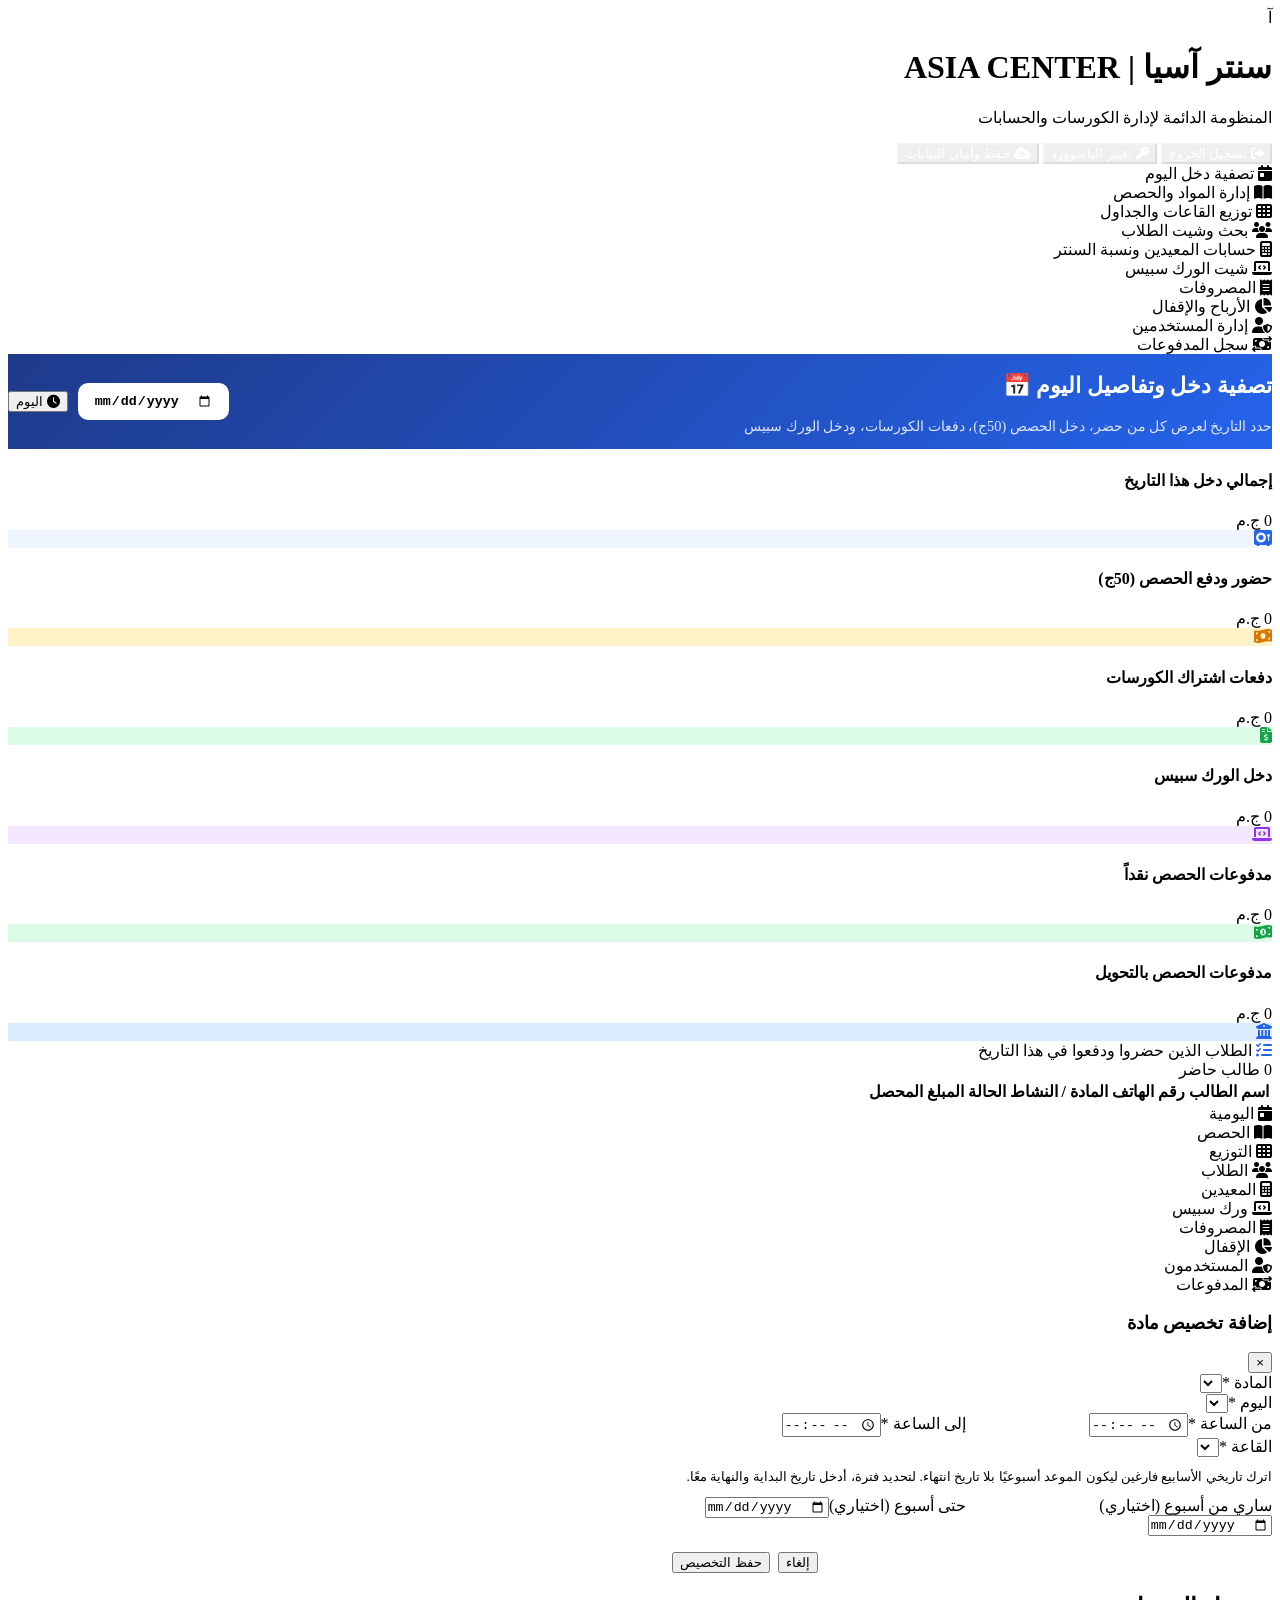
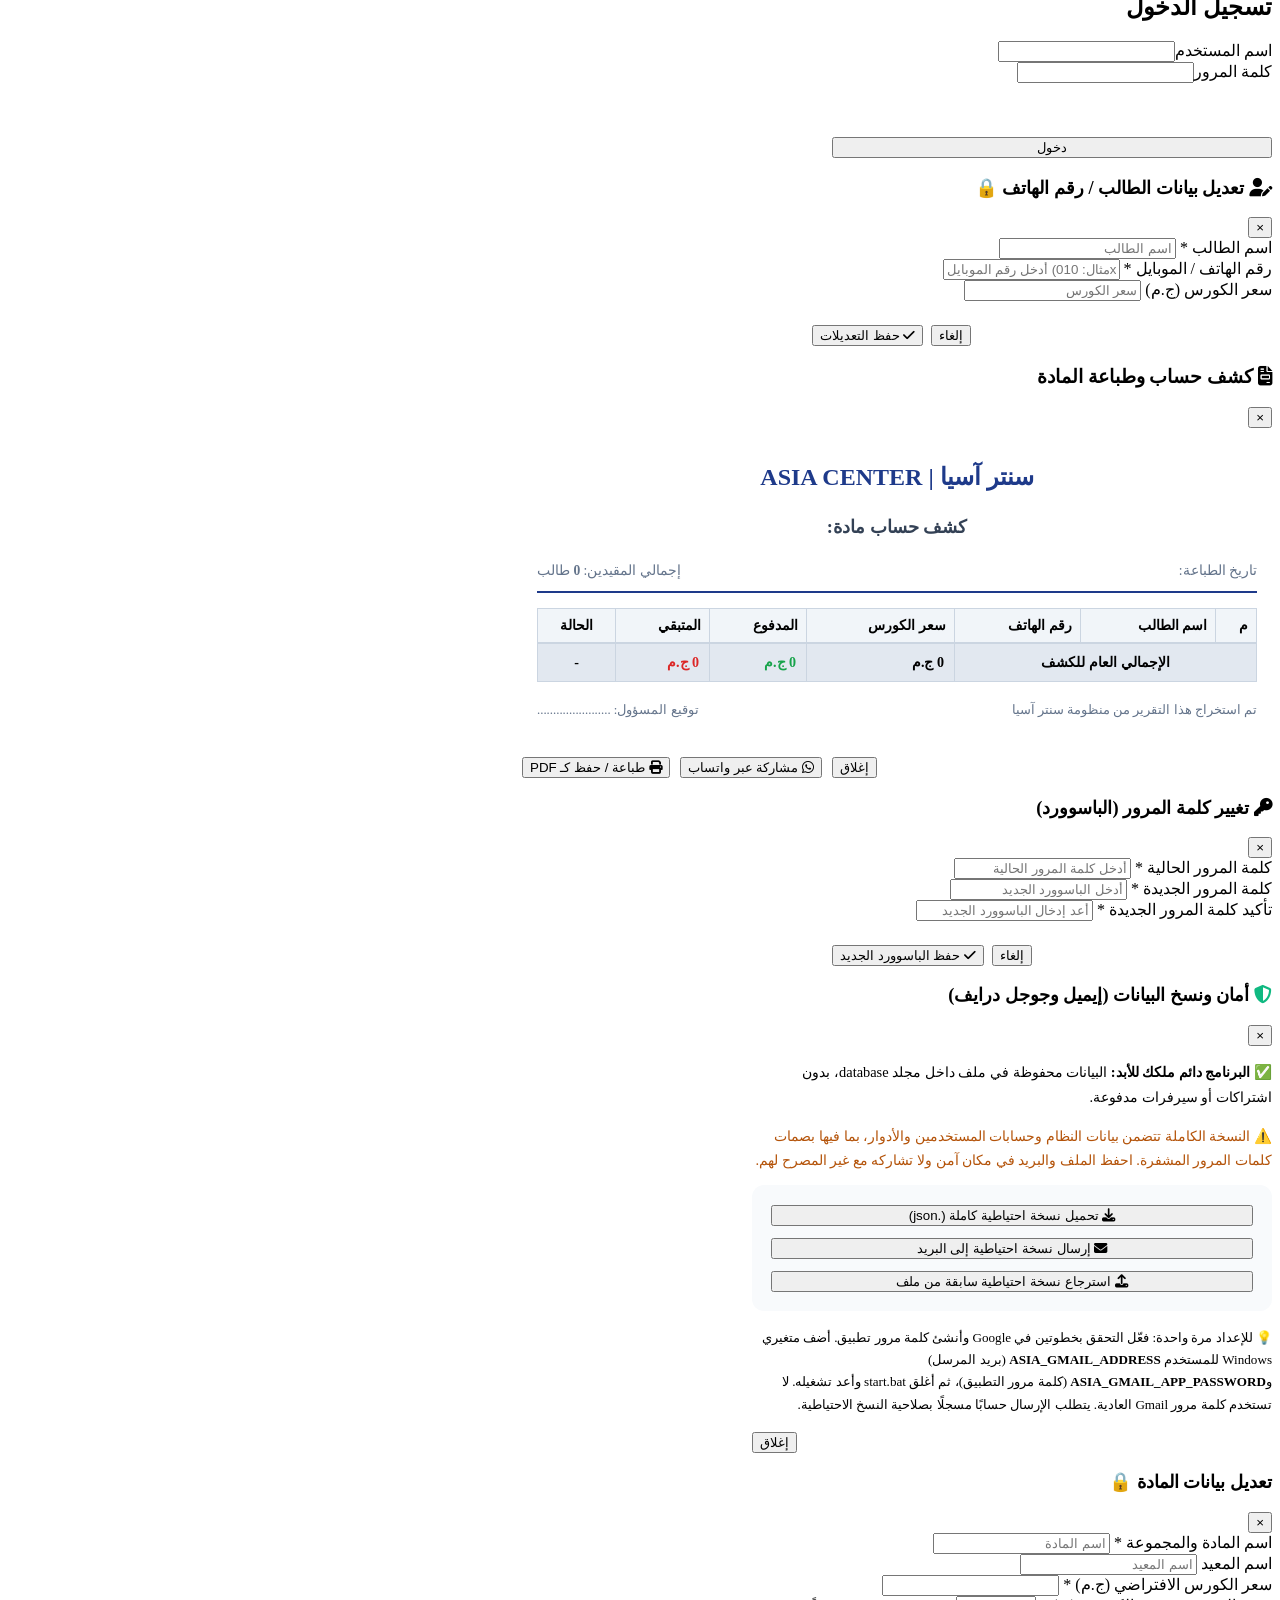
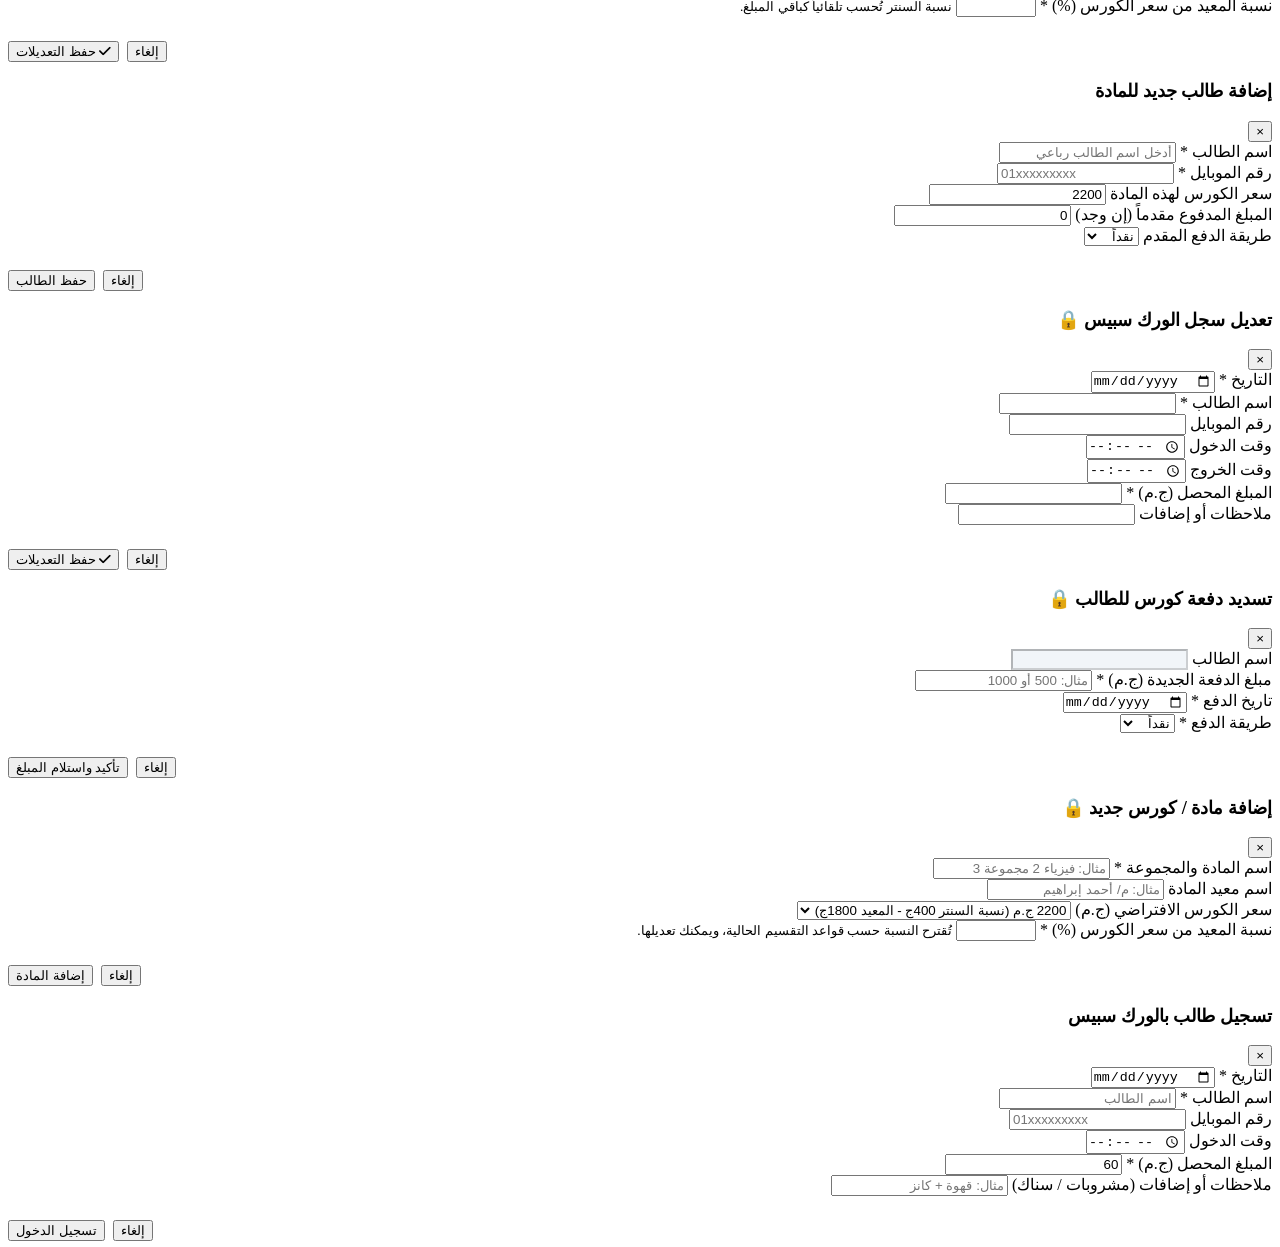
==== commit 3e4b9cc5: "Add student payment history Co-authored-by: Copilot <223556219+Copilot@users.noreply.github.com>" ====
--- a/frontend/index.html
+++ b/frontend/index.html
@@ -2,7 +2,7 @@
 <html lang="ar" dir="rtl">
 <head>
 <meta charset="UTF-8">
-<meta name="viewport" content="width=device-width, initial-scale=1.0, maximum-scale=1.0, user-scalable=no">
+<meta name="viewport" content="width=device-width, initial-scale=1.0, viewport-fit=cover">
 <title>آسيا سنتر | ASIA CENTER</title>
 <link rel="manifest" href="/manifest.json">
 <meta name="apple-mobile-web-app-capable" content="yes">
@@ -31,7 +31,7 @@
     <button class="btn btn-outline" style="color: white; border-color: rgba(255,255,255,0.25);" onclick="openChangePasswordModal()">
       <i class="fa-solid fa-key"></i> تغيير الباسوورد
     </button>
-    <button class="btn btn-outline" data-permission="backups.manage" style="color: white; border-color: rgba(255,255,255,0.25);" onclick="openBackupModal()">
+    <button class="btn btn-outline" data-permission="backups.view" style="color: white; border-color: rgba(255,255,255,0.25);" onclick="openBackupModal()">
       <i class="fa-solid fa-cloud-arrow-up"></i> حفظ وأمان البيانات
     </button>
   </div>
@@ -39,14 +39,15 @@
 
 <div class="nav-bar">
   <div class="nav-item active" data-page-permission="data.view" onclick="switchTab('daily')"><i class="fa-solid fa-calendar-day"></i> تصفية دخل اليوم</div>
-  <div class="nav-item" data-page-permission="courses.manage,students.manage,attendance.manage,payments.manage" onclick="switchTab('courses')"><i class="fa-solid fa-book-open"></i> إدارة المواد والحصص</div>
-  <div class="nav-item" data-page-permission="courses.manage" onclick="switchTab('allocation')"><i class="fa-solid fa-table-cells"></i> توزيع القاعات والجداول</div>
-  <div class="nav-item" data-page-permission="students.manage" onclick="switchTab('students')"><i class="fa-solid fa-users"></i> بحث وشيت الطلاب</div>
-  <div class="nav-item" data-page-permission="courses.manage" onclick="switchTab('professors')"><i class="fa-solid fa-calculator"></i> حسابات المعيدين ونسبة السنتر</div>
-  <div class="nav-item" data-page-permission="workspace.manage" onclick="switchTab('workspace')"><i class="fa-solid fa-laptop-code"></i> شيت الورك سبيس</div>
-  <div class="nav-item" data-page-permission="expenses.manage" onclick="switchTab('expenses')"><i class="fa-solid fa-receipt"></i> المصروفات</div>
-  <div class="nav-item" data-page-permission="closing.manage" onclick="switchTab('closing')"><i class="fa-solid fa-chart-pie"></i> الأرباح والإقفال</div>
-  <div class="nav-item" data-permission="users.manage" onclick="switchTab('admin')"><i class="fa-solid fa-user-shield"></i> إدارة المستخدمين</div>
+  <div class="nav-item" data-page-permission="courses.view,students.view,attendance.view,payments.view" onclick="switchTab('courses')"><i class="fa-solid fa-book-open"></i> إدارة المواد والحصص</div>
+  <div class="nav-item" data-page-permission="allocations.view" onclick="switchTab('allocation')"><i class="fa-solid fa-table-cells"></i> توزيع القاعات والجداول</div>
+  <div class="nav-item" data-page-permission="students.view" onclick="switchTab('students')"><i class="fa-solid fa-users"></i> بحث وشيت الطلاب</div>
+  <div class="nav-item" data-page-permission="courses.view" onclick="switchTab('professors')"><i class="fa-solid fa-calculator"></i> حسابات المعيدين ونسبة السنتر</div>
+  <div class="nav-item" data-page-permission="workspace.view" onclick="switchTab('workspace')"><i class="fa-solid fa-laptop-code"></i> شيت الورك سبيس</div>
+  <div class="nav-item" data-page-permission="expenses.view" onclick="switchTab('expenses')"><i class="fa-solid fa-receipt"></i> المصروفات</div>
+  <div class="nav-item" data-page-permission="closing.view" onclick="switchTab('closing')"><i class="fa-solid fa-chart-pie"></i> الأرباح والإقفال</div>
+  <div class="nav-item" data-permission="users.view" onclick="switchTab('admin')"><i class="fa-solid fa-user-shield"></i> إدارة المستخدمين</div>
+  <div class="nav-item" data-page-permission="payments.view" onclick="switchTab('paymentHistory')"><i class="fa-solid fa-money-bill-transfer"></i> سجل المدفوعات</div>
 </div>
 
 <div class="container">
@@ -59,7 +60,7 @@
           <h2 style="font-size: 1.4rem; font-weight: 800;">تصفية دخل وتفاصيل اليوم 📅</h2>
           <p style="opacity: 0.85; font-size: 0.9rem;">حدد التاريخ لعرض كل من حضر، دخل الحصص (50ج)، دفعات الكورسات، ودخل الورك سبيس</p>
         </div>
-        <div style="display: flex; align-items: center; gap: 10px;">
+        <div class="daily-date-controls" style="display: flex; align-items: center; gap: 10px;">
           <input type="date" id="filter-date" class="form-control" style="padding: 0.6rem 1rem; border-radius: 10px; border: none; font-weight: bold; outline: none;" onchange="loadDailyReport()">
           <button class="btn btn-accent" onclick="setTodayDate()"><i class="fa-solid fa-clock"></i> اليوم</button>
         </div>
@@ -120,7 +121,7 @@
         <span class="badge badge-primary" id="daily-students-count">0 طالب حاضر</span>
       </div>
       <div class="table-responsive">
-        <table>
+        <table id="daily-details-table">
           <thead>
             <tr>
               <th>اسم الطالب</th>
@@ -139,7 +140,7 @@
   </section>
 
   <!-- ================= TAB 2: COURSES & SESSIONS ================= -->
-  <section id="tab-courses" data-page-permission="courses.manage,students.manage,attendance.manage,payments.manage" style="display: none;">
+  <section id="tab-courses" data-page-permission="courses.view,students.view,attendance.view,payments.view" style="display: none;">
     <div class="box">
       <div class="box-header">
         <div class="box-title"><i class="fa-solid fa-book" style="color: var(--primary-light);"></i> قائمة المواد والكورسات المتاحة</div>
@@ -148,11 +149,11 @@
             <i class="fa-solid fa-search"></i>
             <input type="text" id="course-search-input" placeholder="ابحث عن مادة..." oninput="filterCoursesList()">
           </div>
-          <button class="btn btn-primary" onclick="openAddCourseModalWithLock()"><i class="fa-solid fa-plus"></i> إضافة مادة جديدة 🔒</button>
+          <button class="btn btn-primary" data-permission="courses.manage" onclick="openAddCourseModalWithLock()"><i class="fa-solid fa-plus"></i> إضافة مادة جديدة 🔒</button>
         </div>
       </div>
       <div class="table-responsive">
-        <table>
+        <table id="courses-summary-table">
           <thead>
             <tr>
               <th>المادة</th>
@@ -183,7 +184,7 @@
         <div style="display: flex; gap: 8px; flex-wrap: wrap;">
           <input type="date" id="session-date-input" style="padding: 0.5rem; border-radius: 8px; border: 1px solid var(--border);" onchange="if (currentCourseIndex !== null) renderCourseStudents(currentCourseIndex)">
           <button class="btn btn-primary" onclick="openPrintCourseSheet()"><i class="fa-solid fa-print"></i> كشف وطباعة المادة</button>
-          <button class="btn btn-success" onclick="openAddStudentToCourseModalWithLock()"><i class="fa-solid fa-user-plus"></i> إضافة طالب 🔒</button>
+          <button class="btn btn-success" data-permission="students.edit" onclick="openAddStudentToCourseModalWithLock()"><i class="fa-solid fa-user-plus"></i> إضافة طالب 🔒</button>
           <button class="btn btn-outline" onclick="closeCourseSession()"><i class="fa-solid fa-xmark"></i> إغلاق</button>
         </div>
       </div>
@@ -193,7 +194,7 @@
       </p>
 
       <div class="table-responsive">
-        <table>
+        <table id="course-attendance-table">
           <thead>
             <tr>
               <th>م</th>
@@ -204,8 +205,7 @@
               <th>المتبقي</th>
               <th>تسديد دفعة</th>
               <th>حضر اليوم؟</th>
-              <th>نقداً 50ج؟</th>
-              <th>تحويل 50ج؟</th>
+              <th>طريقة دفع الحصة (50ج)</th>
               <th>تعديل</th>
               <th>إجراءات</th>
             </tr>
@@ -218,14 +218,14 @@
     </div>
   </section>
 
-  <section id="tab-allocation" data-page-permission="courses.manage" style="display: none;">
+  <section id="tab-allocation" data-page-permission="allocations.view" style="display: none;">
     <div class="box">
       <div class="box-header">
         <div>
           <div class="box-title"><i class="fa-solid fa-table-cells" style="color: var(--primary-light);"></i> توزيع المواد على القاعات والجدول الأسبوعي</div>
           <p style="font-size:.88rem;color:var(--text-muted);margin-top:.35rem;">عرض أسبوعي من السبت إلى الجمعة. يمكن تخصيص أكثر من موعد للمادة وتحديد فترة الأسابيع.</p>
         </div>
-        <button class="btn btn-primary" data-permission="courses.manage" onclick="openAllocationModal()"><i class="fa-solid fa-plus"></i> إضافة تخصيص</button>
+        <button class="btn btn-primary" data-permission="courses.manage,allocations.manage" onclick="openAllocationModal()"><i class="fa-solid fa-plus"></i> إضافة تخصيص</button>
       </div>
       <div id="allocation-room-filters" class="allocation-room-filters" aria-label="تصفية الجدول حسب القاعة"></div>
       <div id="allocation-matrix" class="allocation-matrix"></div>
@@ -238,7 +238,7 @@
           <p style="font-size:.88rem;color:var(--text-muted);margin-top:.35rem;">أضف أسماء القاعات لاستخدامها في التخصيصات. لا يمكن حذف قاعة مرتبطة بموعد.</p>
         </div>
       </div>
-      <form onsubmit="addAllocationRoom(event)" data-permission="courses.manage" style="display:flex;gap:.7rem;flex-wrap:wrap;align-items:end;">
+      <form onsubmit="addAllocationRoom(event)" data-permission="courses.manage,allocations.manage" style="display:flex;gap:.7rem;flex-wrap:wrap;align-items:end;">
         <div class="form-group" style="margin:0;min-width:220px;">
           <label for="allocation-room-name">اسم القاعة</label>
           <input id="allocation-room-name" maxlength="80" required placeholder="مثال: القاعة 1">
@@ -250,7 +250,7 @@
   </section>
 
   <!-- ================= TAB 3: SEARCH ALL STUDENTS ================= -->
-  <section id="tab-students" data-page-permission="students.manage" style="display: none;">
+  <section id="tab-students" data-page-permission="students.view" style="display: none;">
     <div class="box">
       <div class="box-header">
         <div class="box-title"><i class="fa-solid fa-address-book" style="color: var(--primary-light);"></i> الاستعلام الشامل عن الطلاب والمواد المسجلة</div>
@@ -282,7 +282,7 @@
   </section>
 
   <!-- ================= TAB 4: PROFESSORS & REVENUE SPLIT ================= -->
-  <section id="tab-professors" data-page-permission="courses.manage" style="display: none;">
+  <section id="tab-professors" data-page-permission="courses.view" style="display: none;">
     <div class="box">
       <div class="box-header">
         <div>
@@ -293,7 +293,7 @@
         </div>
       </div>
       <div class="table-responsive">
-        <table>
+        <table id="professors-table">
           <thead>
             <tr>
               <th>المادة</th>
@@ -316,16 +316,16 @@
   </section>
 
   <!-- ================= TAB 5: WORKSPACE ================= -->
-  <section id="tab-workspace" data-page-permission="workspace.manage" style="display: none;">
+  <section id="tab-workspace" data-page-permission="workspace.view" style="display: none;">
     <div class="box">
       <div class="box-header">
         <div class="box-title"><i class="fa-solid fa-laptop-code" style="color: #9333ea;"></i> شيت الورك سبيس (تسجيل اليومية والحسابات)</div>
         <div style="display: flex; gap: 8px;">
-          <button class="btn btn-primary" onclick="openAddWorkspaceModal()"><i class="fa-solid fa-plus"></i> تسجيل طالب بالورك سبيس</button>
+          <button class="btn btn-primary" data-permission="workspace.edit" onclick="openAddWorkspaceModal()"><i class="fa-solid fa-plus"></i> تسجيل طالب بالورك سبيس</button>
         </div>
       </div>
       <div class="table-responsive">
-        <table>
+        <table id="workspace-table">
           <thead>
             <tr>
               <th>التاريخ</th>
@@ -347,12 +347,12 @@
   </section>
 
   <!-- ================= TAB 6: EXPENSES ================= -->
-  <section id="tab-expenses" data-page-permission="expenses.manage" style="display: none;">
+  <section id="tab-expenses" data-page-permission="expenses.view" style="display: none;">
     <div class="box">
       <div class="box-header">
         <div class="box-title"><i class="fa-solid fa-receipt" style="color: var(--danger);"></i> تسجيل المصروفات</div>
       </div>
-      <form id="expense-form" onsubmit="saveExpense(event)" style="display: grid; grid-template-columns: repeat(auto-fit, minmax(180px, 1fr)); gap: 1rem; align-items: end;">
+      <form id="expense-form" onsubmit="saveExpense(event)" data-permission="expenses.edit" style="display: grid; grid-template-columns: repeat(auto-fit, minmax(180px, 1fr)); gap: 1rem; align-items: end;">
         <div class="form-group" style="margin-bottom: 0;">
           <label for="expense-date">التاريخ *</label>
           <input type="date" id="expense-date" required>
@@ -378,7 +378,7 @@
         <span class="badge badge-danger" id="expenses-total">إجمالي المصروفات: 0 ج.م</span>
       </div>
       <div class="table-responsive">
-        <table>
+        <table id="expenses-table">
           <thead>
             <tr>
               <th>التاريخ</th>
@@ -397,7 +397,7 @@
   </section>
 
   <!-- ================= TAB 7: PROFIT AND CLOSING ================= -->
-  <section id="tab-closing" data-page-permission="closing.manage" style="display: none;">
+  <section id="tab-closing" data-page-permission="closing.view" style="display: none;">
     <div class="box">
       <div class="box-header">
         <div>
@@ -405,7 +405,7 @@
           <p style="font-size: 0.85rem; color: var(--text-muted); margin-top: 4px;">نسب الملاك تُحتسب من صافي ربح الفترة. أي نسبة متبقية تبقى ربحاً محتجزاً للمركز.</p>
         </div>
       </div>
-      <form id="owner-form" onsubmit="addOwner(event)" style="display: grid; grid-template-columns: repeat(auto-fit, minmax(180px, 1fr)); gap: 1rem; align-items: end;">
+      <form id="owner-form" onsubmit="addOwner(event)" data-permission="closing.edit" style="display: grid; grid-template-columns: repeat(auto-fit, minmax(180px, 1fr)); gap: 1rem; align-items: end;">
         <div class="form-group" style="margin-bottom: 0;">
           <label for="owner-name">اسم المالك *</label>
           <input type="text" id="owner-name" maxlength="120" required>
@@ -417,7 +417,7 @@
         <button class="btn btn-primary" type="submit"><i class="fa-solid fa-plus"></i> إضافة مالك</button>
       </form>
       <div class="table-responsive" style="margin-top: 1.2rem;">
-        <table>
+        <table id="owners-table">
           <thead><tr><th>المالك</th><th>نسبة الربح</th><th>إجراءات</th></tr></thead>
           <tbody id="owners-table-body"></tbody>
         </table>
@@ -441,7 +441,7 @@
           <input type="date" id="closing-end-date" required>
         </div>
         <button class="btn btn-outline" onclick="previewClosing()" type="button"><i class="fa-solid fa-magnifying-glass-chart"></i> حساب المعاينة</button>
-        <button class="btn btn-primary" onclick="createClosingWithLock()" type="button"><i class="fa-solid fa-file-circle-check"></i> إنشاء إقفال للفترة</button>
+        <button class="btn btn-primary" data-permission="closing.edit" onclick="createClosingWithLock()" type="button"><i class="fa-solid fa-file-circle-check"></i> إنشاء إقفال للفترة</button>
       </div>
       <div id="closing-preview" style="display: none; margin-top: 1.2rem;"></div>
     </div>
@@ -454,35 +454,85 @@
     </div>
   </section>
 
-  <section id="tab-admin" data-permission="users.manage" style="display: none;">
-    <div class="box">
+  <section id="tab-admin" data-page-permission="users.view" style="display: none;">
+    <div class="box admin-panel">
       <div class="box-header">
         <div class="box-title"><i class="fa-solid fa-users-gear" style="color: var(--primary-light);"></i> المستخدمون والصلاحيات</div>
       </div>
-      <form id="admin-user-form" onsubmit="saveAdminUser(event)" style="display: grid; grid-template-columns: repeat(auto-fit, minmax(170px, 1fr)); gap: 1rem; align-items: end;">
+      <form id="admin-user-form" class="admin-user-form" onsubmit="saveAdminUser(event)" data-permission="users.edit">
         <input type="hidden" id="admin-user-original">
-        <div class="form-group" style="margin: 0;"><label for="admin-user-name">اسم المستخدم</label><input id="admin-user-name" required minlength="3" maxlength="40"></div>
-        <div class="form-group" style="margin: 0;"><label for="admin-user-password">كلمة المرور (12 حرفًا على الأقل)</label><input id="admin-user-password" type="password" minlength="12" autocomplete="new-password"></div>
-        <div class="form-group" style="margin: 0;"><label for="admin-user-role">الدور</label><select id="admin-user-role" required></select></div>
-        <label style="display:flex;gap:.5rem;align-items:center;"><input type="checkbox" id="admin-user-active" checked> حساب نشط</label>
-        <button class="btn btn-primary" type="submit">حفظ المستخدم</button>
-        <button class="btn btn-outline" type="button" onclick="resetAdminUserForm()">إلغاء التعديل</button>
+        <div class="form-group admin-field"><label for="admin-user-name">اسم المستخدم</label><input id="admin-user-name" required minlength="3" maxlength="40" autocomplete="username"></div>
+        <div class="form-group admin-field"><label for="admin-user-password">كلمة المرور</label><input id="admin-user-password" type="password" minlength="12" autocomplete="new-password" aria-describedby="admin-user-password-help" required><small id="admin-user-password-help">12 حرفًا على الأقل عند إنشاء مستخدم. اتركها فارغة للإبقاء على كلمة المرور.</small></div>
+        <div class="form-group admin-field"><label for="admin-user-role">الدور</label><select id="admin-user-role" required></select></div>
+        <label class="admin-active-option" for="admin-user-active"><input type="checkbox" id="admin-user-active" checked> حساب نشط</label>
+        <div class="admin-form-actions">
+          <button class="btn btn-primary" type="submit"><i class="fa-solid fa-floppy-disk"></i> حفظ المستخدم</button>
+          <button class="btn btn-outline" type="button" onclick="resetAdminUserForm()">مستخدم جديد / إلغاء</button>
+        </div>
       </form>
-      <div class="table-responsive" style="margin-top: 1rem;">
-        <table><thead><tr><th>المستخدم</th><th>الدور</th><th>الحالة</th><th>إجراءات</th></tr></thead><tbody id="admin-users-body"></tbody></table>
-      </div>
-    </div>
-    <div class="box">
-      <div class="box-header"><div class="box-title"><i class="fa-solid fa-shield-halved"></i> الأدوار والصلاحيات</div></div>
-      <form id="admin-role-form" onsubmit="saveAdminRole(event)">
+      <div class="admin-table-heading"><h3>قائمة المستخدمين</h3></div>
+      <div class="table-responsive admin-table">
+        <table id="admin-users-table"><thead><tr><th>المستخدم</th><th>الدور</th><th>الحالة</th><th>إجراءات</th></tr></thead><tbody id="admin-users-body"></tbody></table>
+      </div>
+    </div>
+    <div class="box admin-panel admin-roles-panel">
+      <div class="box-header">
+        <div>
+          <div class="box-title"><i class="fa-solid fa-shield-halved"></i> الأدوار والصلاحيات</div>
+          <p class="admin-panel-hint">حدد مستوى الوصول لكل وحدة. القراءة تعرض الصفحة فقط، والتعديل يسمح بالتغييرات، والحذف يضيف صلاحية الحذف.</p>
+        </div>
+      </div>
+      <form id="admin-role-form" class="admin-role-form" onsubmit="saveAdminRole(event)" data-permission="users.edit">
         <input type="hidden" id="admin-role-id">
-        <div class="form-group"><label for="admin-role-name">اسم الدور</label><input id="admin-role-name" required maxlength="80"></div>
-        <p style="color:var(--text-muted);font-size:.86rem;">تتطلب صلاحيات إدارة البيانات صلاحية عرض بيانات النظام.</p>
-        <div id="admin-permission-options" style="display:grid;grid-template-columns:repeat(auto-fit,minmax(210px,1fr));gap:.7rem;margin:1rem 0;"></div>
-        <button class="btn btn-primary" type="submit">حفظ الدور</button>
-        <button class="btn btn-outline" type="button" onclick="resetAdminRoleForm()">دور جديد</button>
+        <div class="form-group admin-role-name"><label for="admin-role-name">اسم الدور</label><input id="admin-role-name" required maxlength="80" placeholder="مثال: مشرف المواد"></div>
+        <div class="admin-data-access">
+          <label for="role-data-view"><span><strong>عرض البيانات اليومية</strong><small>يتيح لوحة الدخل اليومي والبيانات العامة.</small></span><input type="checkbox" id="role-data-view"></label>
+          <p>اختيار مستوى لأي وحدة بيانات يمنح تلقائيًا حق عرض بيانات النظام.</p>
+        </div>
+        <div class="admin-permissions-heading"><h3>مستوى الصلاحيات حسب الوحدة</h3><span>اختر مستوى لكل وحدة</span></div>
+        <div id="admin-permission-options" class="admin-permission-options"></div>
+        <div class="admin-form-actions">
+          <button class="btn btn-primary" type="submit"><i class="fa-solid fa-floppy-disk"></i> حفظ الدور</button>
+          <button class="btn btn-outline" type="button" onclick="resetAdminRoleForm()">دور جديد / إلغاء</button>
+        </div>
       </form>
-      <div id="admin-roles-list" style="margin-top:1rem;"></div>
+      <div class="admin-table-heading"><h3>الأدوار الحالية</h3></div>
+      <div id="admin-roles-list" class="admin-roles-list"></div>
+    </div>
+  </section>
+
+  <section id="tab-paymentHistory" data-page-permission="payments.view" style="display: none;">
+    <div class="box">
+      <div class="box-header payment-history-header">
+        <div>
+          <div class="box-title"><i class="fa-solid fa-money-bill-transfer" style="color:var(--success);"></i> سجل مدفوعات الطلاب</div>
+          <p class="payment-history-hint">يعرض دفعات الكورسات ورسوم الحصص مع التاريخ والوقت وطريقة الدفع والمادة.</p>
+        </div>
+        <div class="payment-history-summary">
+          <span id="payment-history-count" class="badge badge-primary">0 دفعة</span>
+          <strong id="payment-history-total">0 ج.م</strong>
+        </div>
+      </div>
+      <div class="payment-history-filters">
+        <label>من تاريخ<input type="date" id="payment-history-from" onchange="renderPaymentHistory()"></label>
+        <label>إلى تاريخ<input type="date" id="payment-history-to" onchange="renderPaymentHistory()"></label>
+        <label>المادة<select id="payment-history-course" onchange="renderPaymentHistory()"><option value="">كل المواد</option></select></label>
+        <label>طريقة الدفع<select id="payment-history-method" onchange="renderPaymentHistory()">
+          <option value="">كل الطرق</option>
+          <option value="cash">نقداً</option>
+          <option value="transfer">تحويل</option>
+        </select></label>
+        <label class="payment-history-search">بحث طالب أو هاتف<input type="search" id="payment-history-search" placeholder="اسم الطالب أو رقم الهاتف" oninput="renderPaymentHistory()"></label>
+      </div>
+      <div class="table-responsive payment-history-table">
+        <table id="payment-history-table">
+          <thead><tr>
+            <th>تاريخ الدفع</th><th>وقت الدفع</th><th>اسم الطالب</th><th>رقم الهاتف</th>
+            <th>المادة</th><th>نوع الدفعة</th><th>طريقة الدفع</th><th>المبلغ</th>
+          </tr></thead>
+          <tbody id="payment-history-body"></tbody>
+        </table>
+      </div>
     </div>
   </section>
 
@@ -498,14 +548,15 @@
 <!-- BOTTOM BAR FOR MOBILE -->
 <div class="bottom-bar">
   <div class="bottom-bar-item active" data-page-permission="data.view" onclick="switchTab('daily')"><i class="fa-solid fa-calendar-day"></i> اليومية</div>
-  <div class="bottom-bar-item" data-page-permission="courses.manage,students.manage,attendance.manage,payments.manage" onclick="switchTab('courses')"><i class="fa-solid fa-book-open"></i> الحصص</div>
-  <div class="bottom-bar-item" data-page-permission="courses.manage" onclick="switchTab('allocation')"><i class="fa-solid fa-table-cells"></i> التوزيع</div>
-  <div class="bottom-bar-item" data-page-permission="students.manage" onclick="switchTab('students')"><i class="fa-solid fa-users"></i> الطلاب</div>
-  <div class="bottom-bar-item" data-page-permission="courses.manage" onclick="switchTab('professors')"><i class="fa-solid fa-calculator"></i> المعيدين</div>
-  <div class="bottom-bar-item" data-page-permission="workspace.manage" onclick="switchTab('workspace')"><i class="fa-solid fa-laptop-code"></i> ورك سبيس</div>
-  <div class="bottom-bar-item" data-page-permission="expenses.manage" onclick="switchTab('expenses')"><i class="fa-solid fa-receipt"></i> المصروفات</div>
-  <div class="bottom-bar-item" data-page-permission="closing.manage" onclick="switchTab('closing')"><i class="fa-solid fa-chart-pie"></i> الإقفال</div>
-  <div class="bottom-bar-item" data-permission="users.manage" onclick="switchTab('admin')"><i class="fa-solid fa-user-shield"></i> المستخدمون</div>
+  <div class="bottom-bar-item" data-page-permission="courses.view,students.view,attendance.view,payments.view" onclick="switchTab('courses')"><i class="fa-solid fa-book-open"></i> الحصص</div>
+  <div class="bottom-bar-item" data-page-permission="allocations.view" onclick="switchTab('allocation')"><i class="fa-solid fa-table-cells"></i> التوزيع</div>
+  <div class="bottom-bar-item" data-page-permission="students.view" onclick="switchTab('students')"><i class="fa-solid fa-users"></i> الطلاب</div>
+  <div class="bottom-bar-item" data-page-permission="courses.view" onclick="switchTab('professors')"><i class="fa-solid fa-calculator"></i> المعيدين</div>
+  <div class="bottom-bar-item" data-page-permission="workspace.view" onclick="switchTab('workspace')"><i class="fa-solid fa-laptop-code"></i> ورك سبيس</div>
+  <div class="bottom-bar-item" data-page-permission="expenses.view" onclick="switchTab('expenses')"><i class="fa-solid fa-receipt"></i> المصروفات</div>
+  <div class="bottom-bar-item" data-page-permission="closing.view" onclick="switchTab('closing')"><i class="fa-solid fa-chart-pie"></i> الإقفال</div>
+  <div class="bottom-bar-item" data-permission="users.view" onclick="switchTab('admin')"><i class="fa-solid fa-user-shield"></i> المستخدمون</div>
+  <div class="bottom-bar-item" data-page-permission="payments.view" onclick="switchTab('paymentHistory')"><i class="fa-solid fa-money-bill-transfer"></i> المدفوعات</div>
 </div>
 
 <!-- ================= MODALS ================= -->
@@ -679,9 +730,9 @@
         ⚠️ النسخة الكاملة تتضمن بيانات النظام وحسابات المستخدمين والأدوار، بما فيها بصمات كلمات المرور المشفرة. احفظ الملف والبريد في مكان آمن ولا تشاركه مع غير المصرح لهم.
       </p>
       <div style="background: #f8fafc; padding: 1.2rem; border-radius: 12px; border: 1px solid var(--border); margin-bottom: 1rem; display: flex; flex-direction: column; gap: 0.75rem;">
-        <button class="btn btn-primary" onclick="exportDataBackup()"><i class="fa-solid fa-download"></i> تحميل نسخة احتياطية كاملة (.json)</button>
-        <button class="btn btn-accent" onclick="sendBackupToEmail()"><i class="fa-solid fa-envelope"></i> إرسال نسخة احتياطية إلى البريد</button>
-        <button class="btn btn-outline" onclick="document.getElementById('import-file-input').click()"><i class="fa-solid fa-upload"></i> استرجاع نسخة احتياطية سابقة من ملف</button>
+        <button class="btn btn-primary" data-permission="backups.view" onclick="exportDataBackup()"><i class="fa-solid fa-download"></i> تحميل نسخة احتياطية كاملة (.json)</button>
+        <button class="btn btn-accent" data-permission="backups.edit" onclick="sendBackupToEmail()"><i class="fa-solid fa-envelope"></i> إرسال نسخة احتياطية إلى البريد</button>
+        <button class="btn btn-outline" data-permission="backups.delete" onclick="document.getElementById('import-file-input').click()"><i class="fa-solid fa-upload"></i> استرجاع نسخة احتياطية سابقة من ملف</button>
         <input type="file" id="import-file-input" style="display: none;" accept=".json" onchange="importDataBackup(event)">
       </div>
       <p style="font-size: 0.82rem; color: var(--text-muted);">
@@ -751,6 +802,10 @@
       <label>المبلغ المدفوع مقدماً (إن وجد)</label>
       <input type="number" id="new-stu-paid" value="0">
     </div>
+    <div class="form-group">
+      <label for="new-stu-paid-method">طريقة الدفع المقدم</label>
+      <select id="new-stu-paid-method"><option value="cash">نقداً</option><option value="transfer">تحويل</option></select>
+    </div>
     <div style="display: flex; gap: 8px; justify-content: flex-end; margin-top: 1.5rem;">
       <button class="btn btn-outline" onclick="closeModal('modal-add-student')">إلغاء</button>
       <button class="btn btn-primary" onclick="saveNewStudentToCurrentCourse()">حفظ الطالب</button>
@@ -821,6 +876,10 @@
       <label>تاريخ الدفع *</label>
       <input type="date" id="pay-date-input">
     </div>
+    <div class="form-group">
+      <label for="pay-method-input">طريقة الدفع *</label>
+      <select id="pay-method-input"><option value="cash">نقداً</option><option value="transfer">تحويل</option></select>
+    </div>
     <div style="display: flex; gap: 8px; justify-content: flex-end; margin-top: 1.5rem;">
       <button class="btn btn-outline" onclick="closeModal('modal-pay-course')">إلغاء</button>
       <button class="btn btn-success" onclick="confirmPaymentCourse()">تأكيد واستلام المبلغ</button>
@@ -904,6 +963,6 @@
     </div>
   </div>
 </div>
-<script src="/js/app.js"></script>
+<script src="/js/app.js?v=allocation-role-20261028"></script>
 </body>
 </html>
